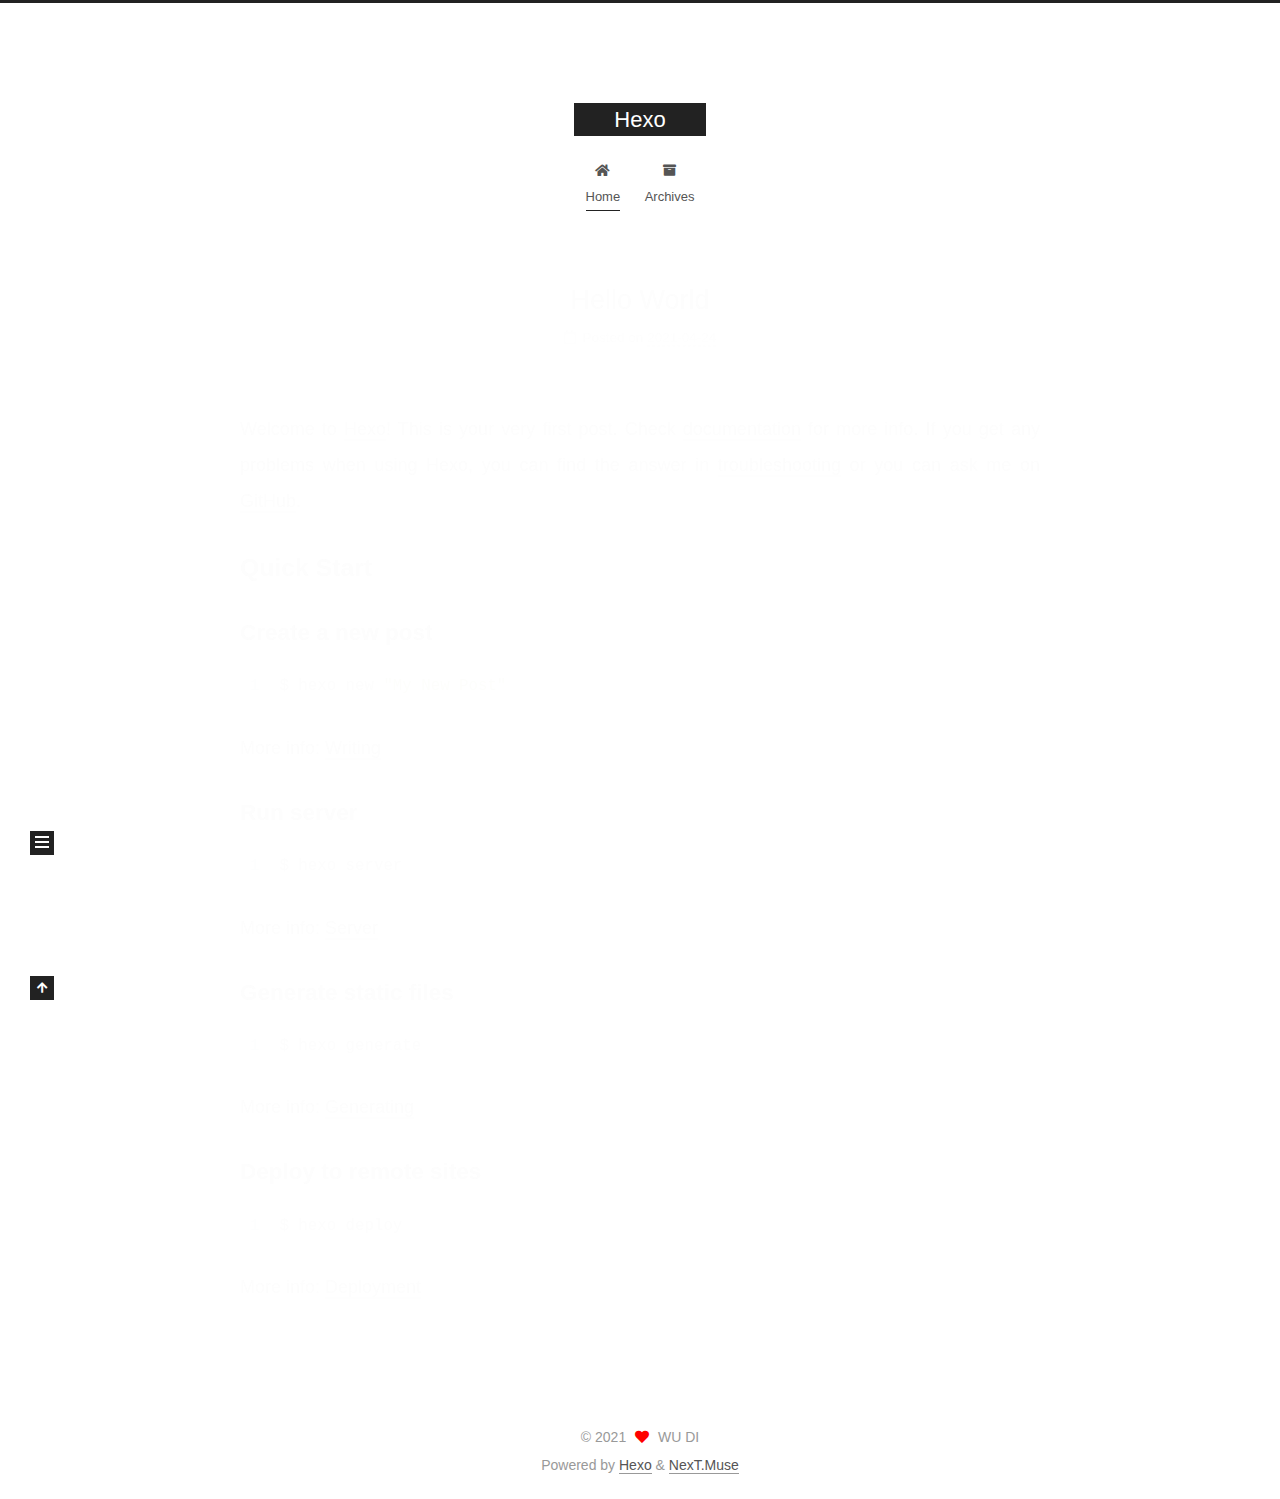
==== index.html @ 068789a4 "Site updated: 2021-04-24 13:37:45" ====
<!DOCTYPE html>
<html lang="en">
<head>
  <meta charset="UTF-8">
<meta name="viewport" content="width=device-width, initial-scale=1, maximum-scale=2">
<meta name="theme-color" content="#222">
<meta name="generator" content="Hexo 5.4.0">
  <link rel="apple-touch-icon" sizes="180x180" href="/images/apple-touch-icon-next.png">
  <link rel="icon" type="image/png" sizes="32x32" href="/images/favicon-32x32-next.png">
  <link rel="icon" type="image/png" sizes="16x16" href="/images/favicon-16x16-next.png">
  <link rel="mask-icon" href="/images/logo.svg" color="#222">

<link rel="stylesheet" href="/css/main.css">


<link rel="stylesheet" href="/lib/font-awesome/css/all.min.css">

<script id="hexo-configurations">
    var NexT = window.NexT || {};
    var CONFIG = {"hostname":"example.com","root":"/","scheme":"Muse","version":"7.8.0","exturl":false,"sidebar":{"position":"left","display":"post","padding":18,"offset":12,"onmobile":false},"copycode":{"enable":false,"show_result":false,"style":null},"back2top":{"enable":true,"sidebar":false,"scrollpercent":false},"bookmark":{"enable":false,"color":"#222","save":"auto"},"fancybox":false,"mediumzoom":false,"lazyload":false,"pangu":false,"comments":{"style":"tabs","active":null,"storage":true,"lazyload":false,"nav":null},"algolia":{"hits":{"per_page":10},"labels":{"input_placeholder":"Search for Posts","hits_empty":"We didn't find any results for the search: ${query}","hits_stats":"${hits} results found in ${time} ms"}},"localsearch":{"enable":false,"trigger":"auto","top_n_per_article":1,"unescape":false,"preload":false},"motion":{"enable":true,"async":false,"transition":{"post_block":"fadeIn","post_header":"slideDownIn","post_body":"slideDownIn","coll_header":"slideLeftIn","sidebar":"slideUpIn"}}};
  </script>

  <meta property="og:type" content="website">
<meta property="og:title" content="Hexo">
<meta property="og:url" content="http://example.com/index.html">
<meta property="og:site_name" content="Hexo">
<meta property="og:locale" content="en_US">
<meta property="article:author" content="WU DI">
<meta name="twitter:card" content="summary">

<link rel="canonical" href="http://example.com/">


<script id="page-configurations">
  // https://hexo.io/docs/variables.html
  CONFIG.page = {
    sidebar: "",
    isHome : true,
    isPost : false,
    lang   : 'en'
  };
</script>

  <title>Hexo</title>
  






  <noscript>
  <style>
  .use-motion .brand,
  .use-motion .menu-item,
  .sidebar-inner,
  .use-motion .post-block,
  .use-motion .pagination,
  .use-motion .comments,
  .use-motion .post-header,
  .use-motion .post-body,
  .use-motion .collection-header { opacity: initial; }

  .use-motion .site-title,
  .use-motion .site-subtitle {
    opacity: initial;
    top: initial;
  }

  .use-motion .logo-line-before i { left: initial; }
  .use-motion .logo-line-after i { right: initial; }
  </style>
</noscript>

</head>

<body itemscope itemtype="http://schema.org/WebPage">
  <div class="container use-motion">
    <div class="headband"></div>

    <header class="header" itemscope itemtype="http://schema.org/WPHeader">
      <div class="header-inner"><div class="site-brand-container">
  <div class="site-nav-toggle">
    <div class="toggle" aria-label="Toggle navigation bar">
      <span class="toggle-line toggle-line-first"></span>
      <span class="toggle-line toggle-line-middle"></span>
      <span class="toggle-line toggle-line-last"></span>
    </div>
  </div>

  <div class="site-meta">

    <a href="/" class="brand" rel="start">
      <span class="logo-line-before"><i></i></span>
      <h1 class="site-title">Hexo</h1>
      <span class="logo-line-after"><i></i></span>
    </a>
  </div>

  <div class="site-nav-right">
    <div class="toggle popup-trigger">
    </div>
  </div>
</div>




<nav class="site-nav">
  <ul id="menu" class="main-menu menu">
        <li class="menu-item menu-item-home">

    <a href="/" rel="section"><i class="fa fa-home fa-fw"></i>Home</a>

  </li>
        <li class="menu-item menu-item-archives">

    <a href="/archives/" rel="section"><i class="fa fa-archive fa-fw"></i>Archives</a>

  </li>
  </ul>
</nav>




</div>
    </header>

    
  <div class="back-to-top">
    <i class="fa fa-arrow-up"></i>
    <span>0%</span>
  </div>


    <main class="main">
      <div class="main-inner">
        <div class="content-wrap">
          

          <div class="content index posts-expand">
            
      
  
  
  <article itemscope itemtype="http://schema.org/Article" class="post-block" lang="en">
    <link itemprop="mainEntityOfPage" href="http://example.com/2021/04/24/hello-world/">

    <span hidden itemprop="author" itemscope itemtype="http://schema.org/Person">
      <meta itemprop="image" content="/images/avatar.gif">
      <meta itemprop="name" content="WU DI">
      <meta itemprop="description" content="">
    </span>

    <span hidden itemprop="publisher" itemscope itemtype="http://schema.org/Organization">
      <meta itemprop="name" content="Hexo">
    </span>
      <header class="post-header">
        <h2 class="post-title" itemprop="name headline">
          
            <a href="/2021/04/24/hello-world/" class="post-title-link" itemprop="url">Hello World</a>
        </h2>

        <div class="post-meta">
            <span class="post-meta-item">
              <span class="post-meta-item-icon">
                <i class="far fa-calendar"></i>
              </span>
              <span class="post-meta-item-text">Posted on</span>
              

              <time title="Created: 2021-04-24 12:47:40 / Modified: 13:22:57" itemprop="dateCreated datePublished" datetime="2021-04-24T12:47:40+08:00">2021-04-24</time>
            </span>

          

        </div>
      </header>

    
    
    
    <div class="post-body" itemprop="articleBody">

      
          <p>Welcome to <a target="_blank" rel="noopener" href="https://hexo.io/">Hexo</a>! This is your very first post. Check <a target="_blank" rel="noopener" href="https://hexo.io/docs/">documentation</a> for more info. If you get any problems when using Hexo, you can find the answer in <a target="_blank" rel="noopener" href="https://hexo.io/docs/troubleshooting.html">troubleshooting</a> or you can ask me on <a target="_blank" rel="noopener" href="https://github.com/hexojs/hexo/issues">GitHub</a>.</p>
<h2 id="Quick-Start"><a href="#Quick-Start" class="headerlink" title="Quick Start"></a>Quick Start</h2><h3 id="Create-a-new-post"><a href="#Create-a-new-post" class="headerlink" title="Create a new post"></a>Create a new post</h3><figure class="highlight bash"><table><tr><td class="gutter"><pre><span class="line">1</span><br></pre></td><td class="code"><pre><span class="line">$ hexo new <span class="string">&quot;My New Post&quot;</span></span><br></pre></td></tr></table></figure>

<p>More info: <a target="_blank" rel="noopener" href="https://hexo.io/docs/writing.html">Writing</a></p>
<h3 id="Run-server"><a href="#Run-server" class="headerlink" title="Run server"></a>Run server</h3><figure class="highlight bash"><table><tr><td class="gutter"><pre><span class="line">1</span><br></pre></td><td class="code"><pre><span class="line">$ hexo server</span><br></pre></td></tr></table></figure>

<p>More info: <a target="_blank" rel="noopener" href="https://hexo.io/docs/server.html">Server</a></p>
<h3 id="Generate-static-files"><a href="#Generate-static-files" class="headerlink" title="Generate static files"></a>Generate static files</h3><figure class="highlight bash"><table><tr><td class="gutter"><pre><span class="line">1</span><br></pre></td><td class="code"><pre><span class="line">$ hexo generate</span><br></pre></td></tr></table></figure>

<p>More info: <a target="_blank" rel="noopener" href="https://hexo.io/docs/generating.html">Generating</a></p>
<h3 id="Deploy-to-remote-sites"><a href="#Deploy-to-remote-sites" class="headerlink" title="Deploy to remote sites"></a>Deploy to remote sites</h3><figure class="highlight bash"><table><tr><td class="gutter"><pre><span class="line">1</span><br></pre></td><td class="code"><pre><span class="line">$ hexo deploy</span><br></pre></td></tr></table></figure>

<p>More info: <a target="_blank" rel="noopener" href="https://hexo.io/docs/one-command-deployment.html">Deployment</a></p>

      
    </div>

    
    
    
      <footer class="post-footer">
        <div class="post-eof"></div>
      </footer>
  </article>
  
  
  


  



          </div>
          

<script>
  window.addEventListener('tabs:register', () => {
    let { activeClass } = CONFIG.comments;
    if (CONFIG.comments.storage) {
      activeClass = localStorage.getItem('comments_active') || activeClass;
    }
    if (activeClass) {
      let activeTab = document.querySelector(`a[href="#comment-${activeClass}"]`);
      if (activeTab) {
        activeTab.click();
      }
    }
  });
  if (CONFIG.comments.storage) {
    window.addEventListener('tabs:click', event => {
      if (!event.target.matches('.tabs-comment .tab-content .tab-pane')) return;
      let commentClass = event.target.classList[1];
      localStorage.setItem('comments_active', commentClass);
    });
  }
</script>

        </div>
          
  
  <div class="toggle sidebar-toggle">
    <span class="toggle-line toggle-line-first"></span>
    <span class="toggle-line toggle-line-middle"></span>
    <span class="toggle-line toggle-line-last"></span>
  </div>

  <aside class="sidebar">
    <div class="sidebar-inner">

      <ul class="sidebar-nav motion-element">
        <li class="sidebar-nav-toc">
          Table of Contents
        </li>
        <li class="sidebar-nav-overview">
          Overview
        </li>
      </ul>

      <!--noindex-->
      <div class="post-toc-wrap sidebar-panel">
      </div>
      <!--/noindex-->

      <div class="site-overview-wrap sidebar-panel">
        <div class="site-author motion-element" itemprop="author" itemscope itemtype="http://schema.org/Person">
  <p class="site-author-name" itemprop="name">WU DI</p>
  <div class="site-description" itemprop="description"></div>
</div>
<div class="site-state-wrap motion-element">
  <nav class="site-state">
      <div class="site-state-item site-state-posts">
          <a href="/archives/">
        
          <span class="site-state-item-count">1</span>
          <span class="site-state-item-name">posts</span>
        </a>
      </div>
  </nav>
</div>



      </div>

    </div>
  </aside>
  <div id="sidebar-dimmer"></div>


      </div>
    </main>

    <footer class="footer">
      <div class="footer-inner">
        

        

<div class="copyright">
  
  &copy; 
  <span itemprop="copyrightYear">2021</span>
  <span class="with-love">
    <i class="fa fa-heart"></i>
  </span>
  <span class="author" itemprop="copyrightHolder">WU DI</span>
</div>
  <div class="powered-by">Powered by <a href="https://hexo.io/" class="theme-link" rel="noopener" target="_blank">Hexo</a> & <a href="https://muse.theme-next.org/" class="theme-link" rel="noopener" target="_blank">NexT.Muse</a>
  </div>

        








      </div>
    </footer>
  </div>

  
  <script src="/lib/anime.min.js"></script>
  <script src="/lib/velocity/velocity.min.js"></script>
  <script src="/lib/velocity/velocity.ui.min.js"></script>

<script src="/js/utils.js"></script>

<script src="/js/motion.js"></script>


<script src="/js/schemes/muse.js"></script>


<script src="/js/next-boot.js"></script>




  















  

  

</body>
</html>
---- css/main.css ----
:root {
  --body-bg-color: #fff;
  --content-bg-color: #fff;
  --card-bg-color: #f5f5f5;
  --text-color: #555;
  --blockquote-color: #666;
  --link-color: #555;
  --link-hover-color: #222;
  --brand-color: #fff;
  --brand-hover-color: #fff;
  --table-row-odd-bg-color: #f9f9f9;
  --table-row-hover-bg-color: #f5f5f5;
  --menu-item-bg-color: #f5f5f5;
  --btn-default-bg: #222;
  --btn-default-color: #fff;
  --btn-default-border-color: #222;
  --btn-default-hover-bg: #fff;
  --btn-default-hover-color: #222;
  --btn-default-hover-border-color: #222;
}
html {
  line-height: 1.15; /* 1 */
  -webkit-text-size-adjust: 100%; /* 2 */
}
body {
  margin: 0;
}
main {
  display: block;
}
h1 {
  font-size: 2em;
  margin: 0.67em 0;
}
hr {
  box-sizing: content-box; /* 1 */
  height: 0; /* 1 */
  overflow: visible; /* 2 */
}
pre {
  font-family: monospace, monospace; /* 1 */
  font-size: 1em; /* 2 */
}
a {
  background: transparent;
}
abbr[title] {
  border-bottom: none; /* 1 */
  text-decoration: underline; /* 2 */
  text-decoration: underline dotted; /* 2 */
}
b,
strong {
  font-weight: bolder;
}
code,
kbd,
samp {
  font-family: monospace, monospace; /* 1 */
  font-size: 1em; /* 2 */
}
small {
  font-size: 80%;
}
sub,
sup {
  font-size: 75%;
  line-height: 0;
  position: relative;
  vertical-align: baseline;
}
sub {
  bottom: -0.25em;
}
sup {
  top: -0.5em;
}
img {
  border-style: none;
}
button,
input,
optgroup,
select,
textarea {
  font-family: inherit; /* 1 */
  font-size: 100%; /* 1 */
  line-height: 1.15; /* 1 */
  margin: 0; /* 2 */
}
button,
input {
/* 1 */
  overflow: visible;
}
button,
select {
/* 1 */
  text-transform: none;
}
button,
[type='button'],
[type='reset'],
[type='submit'] {
  -webkit-appearance: button;
}
button::-moz-focus-inner,
[type='button']::-moz-focus-inner,
[type='reset']::-moz-focus-inner,
[type='submit']::-moz-focus-inner {
  border-style: none;
  padding: 0;
}
button:-moz-focusring,
[type='button']:-moz-focusring,
[type='reset']:-moz-focusring,
[type='submit']:-moz-focusring {
  outline: 1px dotted ButtonText;
}
fieldset {
  padding: 0.35em 0.75em 0.625em;
}
legend {
  box-sizing: border-box; /* 1 */
  color: inherit; /* 2 */
  display: table; /* 1 */
  max-width: 100%; /* 1 */
  padding: 0; /* 3 */
  white-space: normal; /* 1 */
}
progress {
  vertical-align: baseline;
}
textarea {
  overflow: auto;
}
[type='checkbox'],
[type='radio'] {
  box-sizing: border-box; /* 1 */
  padding: 0; /* 2 */
}
[type='number']::-webkit-inner-spin-button,
[type='number']::-webkit-outer-spin-button {
  height: auto;
}
[type='search'] {
  outline-offset: -2px; /* 2 */
  -webkit-appearance: textfield; /* 1 */
}
[type='search']::-webkit-search-decoration {
  -webkit-appearance: none;
}
::-webkit-file-upload-button {
  font: inherit; /* 2 */
  -webkit-appearance: button; /* 1 */
}
details {
  display: block;
}
summary {
  display: list-item;
}
template {
  display: none;
}
[hidden] {
  display: none;
}
::selection {
  background: #262a30;
  color: #eee;
}
html,
body {
  height: 100%;
}
body {
  background: var(--body-bg-color);
  color: var(--text-color);
  font-family: 'Lato', "PingFang SC", "Microsoft YaHei", sans-serif;
  font-size: 1em;
  line-height: 2;
}
@media (max-width: 991px) {
  body {
    padding-left: 0 !important;
    padding-right: 0 !important;
  }
}
h1,
h2,
h3,
h4,
h5,
h6 {
  font-family: 'Lato', "PingFang SC", "Microsoft YaHei", sans-serif;
  font-weight: bold;
  line-height: 1.5;
  margin: 20px 0 15px;
}
h1 {
  font-size: 1.5em;
}
h2 {
  font-size: 1.375em;
}
h3 {
  font-size: 1.25em;
}
h4 {
  font-size: 1.125em;
}
h5 {
  font-size: 1em;
}
h6 {
  font-size: 0.875em;
}
p {
  margin: 0 0 20px 0;
}
a,
span.exturl {
  border-bottom: 1px solid #999;
  color: var(--link-color);
  outline: 0;
  text-decoration: none;
  overflow-wrap: break-word;
  word-wrap: break-word;
  cursor: pointer;
}
a:hover,
span.exturl:hover {
  border-bottom-color: var(--link-hover-color);
  color: var(--link-hover-color);
}
iframe,
img,
video {
  display: block;
  margin-left: auto;
  margin-right: auto;
  max-width: 100%;
}
hr {
  background-image: repeating-linear-gradient(-45deg, #ddd, #ddd 4px, transparent 4px, transparent 8px);
  border: 0;
  height: 3px;
  margin: 40px 0;
}
blockquote {
  border-left: 4px solid #ddd;
  color: var(--blockquote-color);
  margin: 0;
  padding: 0 15px;
}
blockquote cite::before {
  content: '-';
  padding: 0 5px;
}
dt {
  font-weight: bold;
}
dd {
  margin: 0;
  padding: 0;
}
kbd {
  background-color: #f5f5f5;
  background-image: linear-gradient(#eee, #fff, #eee);
  border: 1px solid #ccc;
  border-radius: 0.2em;
  box-shadow: 0.1em 0.1em 0.2em rgba(0,0,0,0.1);
  color: #555;
  font-family: inherit;
  padding: 0.1em 0.3em;
  white-space: nowrap;
}
.table-container {
  overflow: auto;
}
table {
  border-collapse: collapse;
  border-spacing: 0;
  font-size: 0.875em;
  margin: 0 0 20px 0;
  width: 100%;
}
tbody tr:nth-of-type(odd) {
  background: var(--table-row-odd-bg-color);
}
tbody tr:hover {
  background: var(--table-row-hover-bg-color);
}
caption,
th,
td {
  font-weight: normal;
  padding: 8px;
  vertical-align: middle;
}
th,
td {
  border: 1px solid #ddd;
  border-bottom: 3px solid #ddd;
}
th {
  font-weight: 700;
  padding-bottom: 10px;
}
td {
  border-bottom-width: 1px;
}
.btn {
  background: var(--btn-default-bg);
  border: 2px solid var(--btn-default-border-color);
  border-radius: 0;
  color: var(--btn-default-color);
  display: inline-block;
  font-size: 0.875em;
  line-height: 2;
  padding: 0 20px;
  text-decoration: none;
  transition-property: background-color;
  transition-delay: 0s;
  transition-duration: 0.2s;
  transition-timing-function: ease-in-out;
}
.btn:hover {
  background: var(--btn-default-hover-bg);
  border-color: var(--btn-default-hover-border-color);
  color: var(--btn-default-hover-color);
}
.btn + .btn {
  margin: 0 0 8px 8px;
}
.btn .fa-fw {
  text-align: left;
  width: 1.285714285714286em;
}
.toggle {
  line-height: 0;
}
.toggle .toggle-line {
  background: #fff;
  display: inline-block;
  height: 2px;
  left: 0;
  position: relative;
  top: 0;
  transition: all 0.4s;
  vertical-align: top;
  width: 100%;
}
.toggle .toggle-line:not(:first-child) {
  margin-top: 3px;
}
.toggle.toggle-arrow .toggle-line-first {
  left: 50%;
  top: 2px;
  transform: rotate(45deg);
  width: 50%;
}
.toggle.toggle-arrow .toggle-line-middle {
  left: 2px;
  width: 90%;
}
.toggle.toggle-arrow .toggle-line-last {
  left: 50%;
  top: -2px;
  transform: rotate(-45deg);
  width: 50%;
}
.toggle.toggle-close .toggle-line-first {
  transform: rotate(-45deg);
  top: 5px;
}
.toggle.toggle-close .toggle-line-middle {
  opacity: 0;
}
.toggle.toggle-close .toggle-line-last {
  transform: rotate(45deg);
  top: -5px;
}
.highlight,
pre {
  background: #f7f7f7;
  color: #4d4d4c;
  line-height: 1.6;
  margin: 0 auto 20px;
}
pre,
code {
  font-family: consolas, Menlo, monospace, "PingFang SC", "Microsoft YaHei";
}
code {
  background: #eee;
  border-radius: 3px;
  color: #555;
  padding: 2px 4px;
  overflow-wrap: break-word;
  word-wrap: break-word;
}
.highlight *::selection {
  background: #d6d6d6;
}
.highlight pre {
  border: 0;
  margin: 0;
  padding: 10px 0;
}
.highlight table {
  border: 0;
  margin: 0;
  width: auto;
}
.highlight td {
  border: 0;
  padding: 0;
}
.highlight figcaption {
  background: #eff2f3;
  color: #4d4d4c;
  display: flex;
  font-size: 0.875em;
  justify-content: space-between;
  line-height: 1.2;
  padding: 0.5em;
}
.highlight figcaption a {
  color: #4d4d4c;
}
.highlight figcaption a:hover {
  border-bottom-color: #4d4d4c;
}
.highlight .gutter {
  -moz-user-select: none;
  -ms-user-select: none;
  -webkit-user-select: none;
  user-select: none;
}
.highlight .gutter pre {
  background: #eff2f3;
  color: #869194;
  padding-left: 10px;
  padding-right: 10px;
  text-align: right;
}
.highlight .code pre {
  background: #f7f7f7;
  padding-left: 10px;
  width: 100%;
}
.gist table {
  width: auto;
}
.gist table td {
  border: 0;
}
pre {
  overflow: auto;
  padding: 10px;
}
pre code {
  background: none;
  color: #4d4d4c;
  font-size: 0.875em;
  padding: 0;
  text-shadow: none;
}
pre .deletion {
  background: #fdd;
}
pre .addition {
  background: #dfd;
}
pre .meta {
  color: #eab700;
  -moz-user-select: none;
  -ms-user-select: none;
  -webkit-user-select: none;
  user-select: none;
}
pre .comment {
  color: #8e908c;
}
pre .variable,
pre .attribute,
pre .tag,
pre .name,
pre .regexp,
pre .ruby .constant,
pre .xml .tag .title,
pre .xml .pi,
pre .xml .doctype,
pre .html .doctype,
pre .css .id,
pre .css .class,
pre .css .pseudo {
  color: #c82829;
}
pre .number,
pre .preprocessor,
pre .built_in,
pre .builtin-name,
pre .literal,
pre .params,
pre .constant,
pre .command {
  color: #f5871f;
}
pre .ruby .class .title,
pre .css .rules .attribute,
pre .string,
pre .symbol,
pre .value,
pre .inheritance,
pre .header,
pre .ruby .symbol,
pre .xml .cdata,
pre .special,
pre .formula {
  color: #718c00;
}
pre .title,
pre .css .hexcolor {
  color: #3e999f;
}
pre .function,
pre .python .decorator,
pre .python .title,
pre .ruby .function .title,
pre .ruby .title .keyword,
pre .perl .sub,
pre .javascript .title,
pre .coffeescript .title {
  color: #4271ae;
}
pre .keyword,
pre .javascript .function {
  color: #8959a8;
}
.blockquote-center {
  border-left: none;
  margin: 40px 0;
  padding: 0;
  position: relative;
  text-align: center;
}
.blockquote-center .fa {
  display: block;
  opacity: 0.6;
  position: absolute;
  width: 100%;
}
.blockquote-center .fa-quote-left {
  border-top: 1px solid #ccc;
  text-align: left;
  top: -20px;
}
.blockquote-center .fa-quote-right {
  border-bottom: 1px solid #ccc;
  text-align: right;
  bottom: -20px;
}
.blockquote-center p,
.blockquote-center div {
  text-align: center;
}
.post-body .group-picture img {
  margin: 0 auto;
  padding: 0 3px;
}
.group-picture-row {
  margin-bottom: 6px;
  overflow: hidden;
}
.group-picture-column {
  float: left;
  margin-bottom: 10px;
}
.post-body .label {
  color: #555;
  display: inline;
  padding: 0 2px;
}
.post-body .label.default {
  background: #f0f0f0;
}
.post-body .label.primary {
  background: #efe6f7;
}
.post-body .label.info {
  background: #e5f2f8;
}
.post-body .label.success {
  background: #e7f4e9;
}
.post-body .label.warning {
  background: #fcf6e1;
}
.post-body .label.danger {
  background: #fae8eb;
}
.post-body .tabs {
  margin-bottom: 20px;
}
.post-body .tabs,
.tabs-comment {
  display: block;
  padding-top: 10px;
  position: relative;
}
.post-body .tabs ul.nav-tabs,
.tabs-comment ul.nav-tabs {
  display: flex;
  flex-wrap: wrap;
  margin: 0;
  margin-bottom: -1px;
  padding: 0;
}
@media (max-width: 413px) {
  .post-body .tabs ul.nav-tabs,
  .tabs-comment ul.nav-tabs {
    display: block;
    margin-bottom: 5px;
  }
}
.post-body .tabs ul.nav-tabs li.tab,
.tabs-comment ul.nav-tabs li.tab {
  border-bottom: 1px solid #ddd;
  border-left: 1px solid transparent;
  border-right: 1px solid transparent;
  border-top: 3px solid transparent;
  flex-grow: 1;
  list-style-type: none;
  border-radius: 0 0 0 0;
}
@media (max-width: 413px) {
  .post-body .tabs ul.nav-tabs li.tab,
  .tabs-comment ul.nav-tabs li.tab {
    border-bottom: 1px solid transparent;
    border-left: 3px solid transparent;
    border-right: 1px solid transparent;
    border-top: 1px solid transparent;
  }
}
@media (max-width: 413px) {
  .post-body .tabs ul.nav-tabs li.tab,
  .tabs-comment ul.nav-tabs li.tab {
    border-radius: 0;
  }
}
.post-body .tabs ul.nav-tabs li.tab a,
.tabs-comment ul.nav-tabs li.tab a {
  border-bottom: initial;
  display: block;
  line-height: 1.8;
  outline: 0;
  padding: 0.25em 0.75em;
  text-align: center;
  transition-delay: 0s;
  transition-duration: 0.2s;
  transition-timing-function: ease-out;
}
.post-body .tabs ul.nav-tabs li.tab a i,
.tabs-comment ul.nav-tabs li.tab a i {
  width: 1.285714285714286em;
}
.post-body .tabs ul.nav-tabs li.tab.active,
.tabs-comment ul.nav-tabs li.tab.active {
  border-bottom: 1px solid transparent;
  border-left: 1px solid #ddd;
  border-right: 1px solid #ddd;
  border-top: 3px solid #fc6423;
}
@media (max-width: 413px) {
  .post-body .tabs ul.nav-tabs li.tab.active,
  .tabs-comment ul.nav-tabs li.tab.active {
    border-bottom: 1px solid #ddd;
    border-left: 3px solid #fc6423;
    border-right: 1px solid #ddd;
    border-top: 1px solid #ddd;
  }
}
.post-body .tabs ul.nav-tabs li.tab.active a,
.tabs-comment ul.nav-tabs li.tab.active a {
  color: var(--link-color);
  cursor: default;
}
.post-body .tabs .tab-content .tab-pane,
.tabs-comment .tab-content .tab-pane {
  border: 1px solid #ddd;
  border-top: 0;
  padding: 20px 20px 0 20px;
  border-radius: 0;
}
.post-body .tabs .tab-content .tab-pane:not(.active),
.tabs-comment .tab-content .tab-pane:not(.active) {
  display: none;
}
.post-body .tabs .tab-content .tab-pane.active,
.tabs-comment .tab-content .tab-pane.active {
  display: block;
}
.post-body .tabs .tab-content .tab-pane.active:nth-of-type(1),
.tabs-comment .tab-content .tab-pane.active:nth-of-type(1) {
  border-radius: 0 0 0 0;
}
@media (max-width: 413px) {
  .post-body .tabs .tab-content .tab-pane.active:nth-of-type(1),
  .tabs-comment .tab-content .tab-pane.active:nth-of-type(1) {
    border-radius: 0;
  }
}
.post-body .note {
  border-radius: 3px;
  margin-bottom: 20px;
  padding: 1em;
  position: relative;
  border: 1px solid #eee;
  border-left-width: 5px;
}
.post-body .note h2,
.post-body .note h3,
.post-body .note h4,
.post-body .note h5,
.post-body .note h6 {
  margin-top: 0;
  border-bottom: initial;
  margin-bottom: 0;
  padding-top: 0;
}
.post-body .note p:first-child,
.post-body .note ul:first-child,
.post-body .note ol:first-child,
.post-body .note table:first-child,
.post-body .note pre:first-child,
.post-body .note blockquote:first-child,
.post-body .note img:first-child {
  margin-top: 0;
}
.post-body .note p:last-child,
.post-body .note ul:last-child,
.post-body .note ol:last-child,
.post-body .note table:last-child,
.post-body .note pre:last-child,
.post-body .note blockquote:last-child,
.post-body .note img:last-child {
  margin-bottom: 0;
}
.post-body .note.default {
  border-left-color: #777;
}
.post-body .note.default h2,
.post-body .note.default h3,
.post-body .note.default h4,
.post-body .note.default h5,
.post-body .note.default h6 {
  color: #777;
}
.post-body .note.primary {
  border-left-color: #6f42c1;
}
.post-body .note.primary h2,
.post-body .note.primary h3,
.post-body .note.primary h4,
.post-body .note.primary h5,
.post-body .note.primary h6 {
  color: #6f42c1;
}
.post-body .note.info {
  border-left-color: #428bca;
}
.post-body .note.info h2,
.post-body .note.info h3,
.post-body .note.info h4,
.post-body .note.info h5,
.post-body .note.info h6 {
  color: #428bca;
}
.post-body .note.success {
  border-left-color: #5cb85c;
}
.post-body .note.success h2,
.post-body .note.success h3,
.post-body .note.success h4,
.post-body .note.success h5,
.post-body .note.success h6 {
  color: #5cb85c;
}
.post-body .note.warning {
  border-left-color: #f0ad4e;
}
.post-body .note.warning h2,
.post-body .note.warning h3,
.post-body .note.warning h4,
.post-body .note.warning h5,
.post-body .note.warning h6 {
  color: #f0ad4e;
}
.post-body .note.danger {
  border-left-color: #d9534f;
}
.post-body .note.danger h2,
.post-body .note.danger h3,
.post-body .note.danger h4,
.post-body .note.danger h5,
.post-body .note.danger h6 {
  color: #d9534f;
}
.pagination .prev,
.pagination .next,
.pagination .page-number,
.pagination .space {
  display: inline-block;
  margin: 0 10px;
  padding: 0 11px;
  position: relative;
  top: -1px;
}
@media (max-width: 767px) {
  .pagination .prev,
  .pagination .next,
  .pagination .page-number,
  .pagination .space {
    margin: 0 5px;
  }
}
.pagination {
  border-top: 1px solid #eee;
  margin: 120px 0 0;
  text-align: center;
}
.pagination .prev,
.pagination .next,
.pagination .page-number {
  border-bottom: 0;
  border-top: 1px solid #eee;
  transition-property: border-color;
  transition-delay: 0s;
  transition-duration: 0.2s;
  transition-timing-function: ease-in-out;
}
.pagination .prev:hover,
.pagination .next:hover,
.pagination .page-number:hover {
  border-top-color: #222;
}
.pagination .space {
  margin: 0;
  padding: 0;
}
.pagination .prev {
  margin-left: 0;
}
.pagination .next {
  margin-right: 0;
}
.pagination .page-number.current {
  background: #ccc;
  border-top-color: #ccc;
  color: #fff;
}
@media (max-width: 767px) {
  .pagination {
    border-top: none;
  }
  .pagination .prev,
  .pagination .next,
  .pagination .page-number {
    border-bottom: 1px solid #eee;
    border-top: 0;
    margin-bottom: 10px;
    padding: 0 10px;
  }
  .pagination .prev:hover,
  .pagination .next:hover,
  .pagination .page-number:hover {
    border-bottom-color: #222;
  }
}
.comments {
  margin-top: 60px;
  overflow: hidden;
}
.comment-button-group {
  display: flex;
  flex-wrap: wrap-reverse;
  justify-content: center;
  margin: 1em 0;
}
.comment-button-group .comment-button {
  margin: 0.1em 0.2em;
}
.comment-button-group .comment-button.active {
  background: var(--btn-default-hover-bg);
  border-color: var(--btn-default-hover-border-color);
  color: var(--btn-default-hover-color);
}
.comment-position {
  display: none;
}
.comment-position.active {
  display: block;
}
.tabs-comment {
  background: var(--content-bg-color);
  margin-top: 4em;
  padding-top: 0;
}
.tabs-comment .comments {
  border: 0;
  box-shadow: none;
  margin-top: 0;
  padding-top: 0;
}
.container {
  min-height: 100%;
  position: relative;
}
.main-inner {
  margin: 0 auto;
  width: 700px;
}
@media (min-width: 1200px) {
  .main-inner {
    width: 800px;
  }
}
@media (min-width: 1600px) {
  .main-inner {
    width: 900px;
  }
}
@media (max-width: 767px) {
  .content-wrap {
    padding: 0 20px;
  }
}
.header {
  background: transparent;
}
.header-inner {
  margin: 0 auto;
  width: 700px;
}
@media (min-width: 1200px) {
  .header-inner {
    width: 800px;
  }
}
@media (min-width: 1600px) {
  .header-inner {
    width: 900px;
  }
}
.site-brand-container {
  display: flex;
  flex-shrink: 0;
  padding: 0 10px;
}
.headband {
  background: #222;
  height: 3px;
}
.site-meta {
  flex-grow: 1;
  text-align: center;
}
@media (max-width: 767px) {
  .site-meta {
    text-align: center;
  }
}
.brand {
  border-bottom: none;
  color: var(--brand-color);
  display: inline-block;
  line-height: 1.375em;
  padding: 0 40px;
  position: relative;
}
.brand:hover {
  color: var(--brand-hover-color);
}
.site-title {
  font-family: 'Lato', "PingFang SC", "Microsoft YaHei", sans-serif;
  font-size: 1.375em;
  font-weight: normal;
  margin: 0;
}
.site-subtitle {
  color: #999;
  font-size: 0.8125em;
  margin: 10px 0;
}
.use-motion .brand {
  opacity: 0;
}
.use-motion .site-title,
.use-motion .site-subtitle,
.use-motion .custom-logo-image {
  opacity: 0;
  position: relative;
  top: -10px;
}
.site-nav-toggle,
.site-nav-right {
  display: none;
}
@media (max-width: 767px) {
  .site-nav-toggle,
  .site-nav-right {
    display: flex;
    flex-direction: column;
    justify-content: center;
  }
}
.site-nav-toggle .toggle,
.site-nav-right .toggle {
  color: var(--text-color);
  padding: 10px;
  width: 22px;
}
.site-nav-toggle .toggle .toggle-line,
.site-nav-right .toggle .toggle-line {
  background: var(--text-color);
  border-radius: 1px;
}
.site-nav {
  display: block;
}
@media (max-width: 767px) {
  .site-nav {
    clear: both;
    display: none;
  }
}
.site-nav.site-nav-on {
  display: block;
}
.menu {
  margin-top: 20px;
  padding-left: 0;
  text-align: center;
}
.menu-item {
  display: inline-block;
  list-style: none;
  margin: 0 10px;
}
@media (max-width: 767px) {
  .menu-item {
    display: block;
    margin-top: 10px;
  }
  .menu-item.menu-item-search {
    display: none;
  }
}
.menu-item a,
.menu-item span.exturl {
  border-bottom: 0;
  display: block;
  font-size: 0.8125em;
  transition-property: border-color;
  transition-delay: 0s;
  transition-duration: 0.2s;
  transition-timing-function: ease-in-out;
}
@media (hover: none) {
  .menu-item a:hover,
  .menu-item span.exturl:hover {
    border-bottom-color: transparent !important;
  }
}
.menu-item .fa,
.menu-item .fab,
.menu-item .far,
.menu-item .fas {
  margin-right: 8px;
}
.menu-item .badge {
  display: inline-block;
  font-weight: bold;
  line-height: 1;
  margin-left: 0.35em;
  margin-top: 0.35em;
  text-align: center;
  white-space: nowrap;
}
@media (max-width: 767px) {
  .menu-item .badge {
    float: right;
    margin-left: 0;
  }
}
.menu-item-active a,
.menu .menu-item a:hover,
.menu .menu-item span.exturl:hover {
  background: var(--menu-item-bg-color);
}
.use-motion .menu-item {
  opacity: 0;
}
.sidebar {
  background: #222;
  bottom: 0;
  box-shadow: inset 0 2px 6px #000;
  position: fixed;
  top: 0;
}
@media (max-width: 991px) {
  .sidebar {
    display: none;
  }
}
.sidebar-inner {
  color: #999;
  padding: 18px 10px;
  text-align: center;
}
.cc-license {
  margin-top: 10px;
  text-align: center;
}
.cc-license .cc-opacity {
  border-bottom: none;
  opacity: 0.7;
}
.cc-license .cc-opacity:hover {
  opacity: 0.9;
}
.cc-license img {
  display: inline-block;
}
.site-author-image {
  border: 2px solid #333;
  display: block;
  margin: 0 auto;
  max-width: 96px;
  padding: 2px;
}
.site-author-name {
  color: #f5f5f5;
  font-weight: normal;
  margin: 5px 0 0;
  text-align: center;
}
.site-description {
  color: #999;
  font-size: 1em;
  margin-top: 5px;
  text-align: center;
}
.links-of-author {
  margin-top: 15px;
}
.links-of-author a,
.links-of-author span.exturl {
  border-bottom-color: #555;
  display: inline-block;
  font-size: 0.8125em;
  margin-bottom: 10px;
  margin-right: 10px;
  vertical-align: middle;
}
.links-of-author a::before,
.links-of-author span.exturl::before {
  background: #e83665;
  border-radius: 50%;
  content: ' ';
  display: inline-block;
  height: 4px;
  margin-right: 3px;
  vertical-align: middle;
  width: 4px;
}
.sidebar-button {
  margin-top: 15px;
}
.sidebar-button a {
  border: 1px solid #fc6423;
  border-radius: 4px;
  color: #fc6423;
  display: inline-block;
  padding: 0 15px;
}
.sidebar-button a .fa,
.sidebar-button a .fab,
.sidebar-button a .far,
.sidebar-button a .fas {
  margin-right: 5px;
}
.sidebar-button a:hover {
  background: #fc6423;
  border: 1px solid #fc6423;
  color: #fff;
}
.sidebar-button a:hover .fa,
.sidebar-button a:hover .fab,
.sidebar-button a:hover .far,
.sidebar-button a:hover .fas {
  color: #fff;
}
.links-of-blogroll {
  font-size: 0.8125em;
  margin-top: 10px;
}
.links-of-blogroll-title {
  font-size: 0.875em;
  font-weight: 600;
  margin-top: 0;
}
.links-of-blogroll-list {
  list-style: none;
  margin: 0;
  padding: 0;
}
#sidebar-dimmer {
  display: none;
}
@media (max-width: 767px) {
  #sidebar-dimmer {
    background: #000;
    display: block;
    height: 100%;
    left: 100%;
    opacity: 0;
    position: fixed;
    top: 0;
    width: 100%;
    z-index: 1100;
  }
  .sidebar-active + #sidebar-dimmer {
    opacity: 0.7;
    transform: translateX(-100%);
    transition: opacity 0.5s;
  }
}
.sidebar-nav {
  margin: 0;
  padding-bottom: 20px;
  padding-left: 0;
}
.sidebar-nav li {
  border-bottom: 1px solid transparent;
  color: #666;
  cursor: pointer;
  display: inline-block;
  font-size: 0.875em;
}
.sidebar-nav li.sidebar-nav-overview {
  margin-left: 10px;
}
.sidebar-nav li:hover {
  color: #f5f5f5;
}
.sidebar-nav .sidebar-nav-active {
  border-bottom-color: #87daff;
  color: #87daff;
}
.sidebar-nav .sidebar-nav-active:hover {
  color: #87daff;
}
.sidebar-panel {
  display: none;
  overflow-x: hidden;
  overflow-y: auto;
}
.sidebar-panel-active {
  display: block;
}
.sidebar-toggle {
  background: #222;
  bottom: 45px;
  cursor: pointer;
  height: 14px;
  left: 30px;
  padding: 5px;
  position: fixed;
  width: 14px;
  z-index: 1300;
}
@media (max-width: 991px) {
  .sidebar-toggle {
    left: 20px;
    opacity: 0.8;
    display: none;
  }
}
.sidebar-toggle:hover .toggle-line {
  background: #87daff;
}
.post-toc {
  font-size: 0.875em;
}
.post-toc ol {
  list-style: none;
  margin: 0;
  padding: 0 2px 5px 10px;
  text-align: left;
}
.post-toc ol > ol {
  padding-left: 0;
}
.post-toc ol a {
  transition-property: all;
  transition-delay: 0s;
  transition-duration: 0.2s;
  transition-timing-function: ease-in-out;
}
.post-toc .nav-item {
  line-height: 1.8;
  overflow: hidden;
  text-overflow: ellipsis;
  white-space: nowrap;
}
.post-toc .nav .nav-child {
  display: none;
}
.post-toc .nav .active > .nav-child {
  display: block;
}
.post-toc .nav .active-current > .nav-child {
  display: block;
}
.post-toc .nav .active-current > .nav-child > .nav-item {
  display: block;
}
.post-toc .nav .active > a {
  border-bottom-color: #87daff;
  color: #87daff;
}
.post-toc .nav .active-current > a {
  color: #87daff;
}
.post-toc .nav .active-current > a:hover {
  color: #87daff;
}
.site-state {
  display: flex;
  justify-content: center;
  line-height: 1.4;
  margin-top: 10px;
  overflow: hidden;
  text-align: center;
  white-space: nowrap;
}
.site-state-item {
  padding: 0 15px;
}
.site-state-item:not(:first-child) {
  border-left: 1px solid #333;
}
.site-state-item a {
  border-bottom: none;
}
.site-state-item-count {
  display: block;
  font-size: 1.25em;
  font-weight: 600;
  text-align: center;
}
.site-state-item-name {
  color: inherit;
  font-size: 0.875em;
}
.footer {
  color: #999;
  font-size: 0.875em;
  padding: 20px 0;
}
.footer.footer-fixed {
  bottom: 0;
  left: 0;
  position: absolute;
  right: 0;
}
.footer-inner {
  box-sizing: border-box;
  margin: 0 auto;
  text-align: center;
  width: 700px;
}
@media (min-width: 1200px) {
  .footer-inner {
    width: 800px;
  }
}
@media (min-width: 1600px) {
  .footer-inner {
    width: 900px;
  }
}
.languages {
  display: inline-block;
  font-size: 1.125em;
  position: relative;
}
.languages .lang-select-label span {
  margin: 0 0.5em;
}
.languages .lang-select {
  height: 100%;
  left: 0;
  opacity: 0;
  position: absolute;
  top: 0;
  width: 100%;
}
.with-love {
  color: #ff0000;
  display: inline-block;
  margin: 0 5px;
}
.powered-by,
.theme-info {
  display: inline-block;
}
@-moz-keyframes iconAnimate {
  0%, 100% {
    transform: scale(1);
  }
  10%, 30% {
    transform: scale(0.9);
  }
  20%, 40%, 60%, 80% {
    transform: scale(1.1);
  }
  50%, 70% {
    transform: scale(1.1);
  }
}
@-webkit-keyframes iconAnimate {
  0%, 100% {
    transform: scale(1);
  }
  10%, 30% {
    transform: scale(0.9);
  }
  20%, 40%, 60%, 80% {
    transform: scale(1.1);
  }
  50%, 70% {
    transform: scale(1.1);
  }
}
@-o-keyframes iconAnimate {
  0%, 100% {
    transform: scale(1);
  }
  10%, 30% {
    transform: scale(0.9);
  }
  20%, 40%, 60%, 80% {
    transform: scale(1.1);
  }
  50%, 70% {
    transform: scale(1.1);
  }
}
@keyframes iconAnimate {
  0%, 100% {
    transform: scale(1);
  }
  10%, 30% {
    transform: scale(0.9);
  }
  20%, 40%, 60%, 80% {
    transform: scale(1.1);
  }
  50%, 70% {
    transform: scale(1.1);
  }
}
.back-to-top {
  font-size: 12px;
  text-align: center;
  transition-delay: 0s;
  transition-duration: 0.2s;
  transition-timing-function: ease-in-out;
}
.back-to-top {
  background: #222;
  bottom: -100px;
  box-sizing: border-box;
  color: #fff;
  cursor: pointer;
  left: 30px;
  opacity: 1;
  padding: 0 6px;
  position: fixed;
  transition-property: bottom;
  z-index: 1300;
  width: 24px;
}
.back-to-top span {
  display: none;
}
.back-to-top:hover {
  color: #87daff;
}
.back-to-top.back-to-top-on {
  bottom: 19px;
}
@media (max-width: 991px) {
  .back-to-top {
    left: 20px;
    opacity: 0.8;
  }
}
.post-body {
  font-family: 'Lato', "PingFang SC", "Microsoft YaHei", sans-serif;
  overflow-wrap: break-word;
  word-wrap: break-word;
}
@media (min-width: 1200px) {
  .post-body {
    font-size: 1.125em;
  }
}
.post-body .exturl .fa {
  font-size: 0.875em;
  margin-left: 4px;
}
.post-body .image-caption,
.post-body .figure .caption {
  color: #999;
  font-size: 0.875em;
  font-weight: bold;
  line-height: 1;
  margin: -20px auto 15px;
  text-align: center;
}
.post-sticky-flag {
  display: inline-block;
  transform: rotate(30deg);
}
.post-button {
  margin-top: 40px;
  text-align: center;
}
.use-motion .post-block,
.use-motion .pagination,
.use-motion .comments {
  opacity: 0;
}
.use-motion .post-header {
  opacity: 0;
}
.use-motion .post-body {
  opacity: 0;
}
.use-motion .collection-header {
  opacity: 0;
}
.posts-collapse {
  margin-left: 35px;
  position: relative;
}
@media (max-width: 767px) {
  .posts-collapse {
    margin-left: 0px;
    margin-right: 0px;
  }
}
.posts-collapse .collection-title {
  font-size: 1.125em;
  position: relative;
}
.posts-collapse .collection-title::before {
  background: #999;
  border: 1px solid #fff;
  border-radius: 50%;
  content: ' ';
  height: 10px;
  left: 0;
  margin-left: -6px;
  margin-top: -4px;
  position: absolute;
  top: 50%;
  width: 10px;
}
.posts-collapse .collection-year {
  font-size: 1.5em;
  font-weight: bold;
  margin: 60px 0;
  position: relative;
}
.posts-collapse .collection-year::before {
  background: #bbb;
  border-radius: 50%;
  content: ' ';
  height: 8px;
  left: 0;
  margin-left: -4px;
  margin-top: -4px;
  position: absolute;
  top: 50%;
  width: 8px;
}
.posts-collapse .collection-header {
  display: block;
  margin: 0 0 0 20px;
}
.posts-collapse .collection-header small {
  color: #bbb;
  margin-left: 5px;
}
.posts-collapse .post-header {
  border-bottom: 1px dashed #ccc;
  margin: 30px 0;
  padding-left: 15px;
  position: relative;
  transition-property: border;
  transition-delay: 0s;
  transition-duration: 0.2s;
  transition-timing-function: ease-in-out;
}
.posts-collapse .post-header::before {
  background: #bbb;
  border: 1px solid #fff;
  border-radius: 50%;
  content: ' ';
  height: 6px;
  left: 0;
  margin-left: -4px;
  position: absolute;
  top: 0.75em;
  transition-property: background;
  width: 6px;
  transition-delay: 0s;
  transition-duration: 0.2s;
  transition-timing-function: ease-in-out;
}
.posts-collapse .post-header:hover {
  border-bottom-color: #666;
}
.posts-collapse .post-header:hover::before {
  background: #222;
}
.posts-collapse .post-meta {
  display: inline;
  font-size: 0.75em;
  margin-right: 10px;
}
.posts-collapse .post-title {
  display: inline;
}
.posts-collapse .post-title a,
.posts-collapse .post-title span.exturl {
  border-bottom: none;
  color: var(--link-color);
}
.posts-collapse .post-title .fa-external-link-alt {
  font-size: 0.875em;
  margin-left: 5px;
}
.posts-collapse::before {
  background: #f5f5f5;
  content: ' ';
  height: 100%;
  left: 0;
  margin-left: -2px;
  position: absolute;
  top: 1.25em;
  width: 4px;
}
.post-eof {
  background: #ccc;
  height: 1px;
  margin: 80px auto 60px;
  text-align: center;
  width: 8%;
}
.post-block:last-of-type .post-eof {
  display: none;
}
.content {
  padding-top: 40px;
}
@media (min-width: 992px) {
  .post-body {
    text-align: justify;
  }
}
@media (max-width: 991px) {
  .post-body {
    text-align: justify;
  }
}
.post-body h1,
.post-body h2,
.post-body h3,
.post-body h4,
.post-body h5,
.post-body h6 {
  padding-top: 10px;
}
.post-body h1 .header-anchor,
.post-body h2 .header-anchor,
.post-body h3 .header-anchor,
.post-body h4 .header-anchor,
.post-body h5 .header-anchor,
.post-body h6 .header-anchor {
  border-bottom-style: none;
  color: #ccc;
  float: right;
  margin-left: 10px;
  visibility: hidden;
}
.post-body h1 .header-anchor:hover,
.post-body h2 .header-anchor:hover,
.post-body h3 .header-anchor:hover,
.post-body h4 .header-anchor:hover,
.post-body h5 .header-anchor:hover,
.post-body h6 .header-anchor:hover {
  color: inherit;
}
.post-body h1:hover .header-anchor,
.post-body h2:hover .header-anchor,
.post-body h3:hover .header-anchor,
.post-body h4:hover .header-anchor,
.post-body h5:hover .header-anchor,
.post-body h6:hover .header-anchor {
  visibility: visible;
}
.post-body iframe,
.post-body img,
.post-body video {
  margin-bottom: 20px;
}
.post-body .video-container {
  height: 0;
  margin-bottom: 20px;
  overflow: hidden;
  padding-top: 75%;
  position: relative;
  width: 100%;
}
.post-body .video-container iframe,
.post-body .video-container object,
.post-body .video-container embed {
  height: 100%;
  left: 0;
  margin: 0;
  position: absolute;
  top: 0;
  width: 100%;
}
.post-gallery {
  align-items: center;
  display: grid;
  grid-gap: 10px;
  grid-template-columns: 1fr 1fr 1fr;
  margin-bottom: 20px;
}
@media (max-width: 767px) {
  .post-gallery {
    grid-template-columns: 1fr 1fr;
  }
}
.post-gallery a {
  border: 0;
}
.post-gallery img {
  margin: 0;
}
.posts-expand .post-header {
  font-size: 1.125em;
}
.posts-expand .post-title {
  font-size: 1.5em;
  font-weight: normal;
  margin: initial;
  text-align: center;
  overflow-wrap: break-word;
  word-wrap: break-word;
}
.posts-expand .post-title-link {
  border-bottom: none;
  color: var(--link-color);
  display: inline-block;
  position: relative;
  vertical-align: top;
}
.posts-expand .post-title-link::before {
  background: var(--link-color);
  bottom: 0;
  content: '';
  height: 2px;
  left: 0;
  position: absolute;
  transform: scaleX(0);
  visibility: hidden;
  width: 100%;
  transition-delay: 0s;
  transition-duration: 0.2s;
  transition-timing-function: ease-in-out;
}
.posts-expand .post-title-link:hover::before {
  transform: scaleX(1);
  visibility: visible;
}
.posts-expand .post-title-link .fa-external-link-alt {
  font-size: 0.875em;
  margin-left: 5px;
}
.posts-expand .post-meta {
  color: #999;
  font-family: 'Lato', "PingFang SC", "Microsoft YaHei", sans-serif;
  font-size: 0.75em;
  margin: 3px 0 60px 0;
  text-align: center;
}
.posts-expand .post-meta .post-description {
  font-size: 0.875em;
  margin-top: 2px;
}
.posts-expand .post-meta time {
  border-bottom: 1px dashed #999;
  cursor: pointer;
}
.post-meta .post-meta-item + .post-meta-item::before {
  content: '|';
  margin: 0 0.5em;
}
.post-meta-divider {
  margin: 0 0.5em;
}
.post-meta-item-icon {
  margin-right: 3px;
}
@media (max-width: 991px) {
  .post-meta-item-icon {
    display: inline-block;
  }
}
@media (max-width: 991px) {
  .post-meta-item-text {
    display: none;
  }
}
.post-nav {
  border-top: 1px solid #eee;
  display: flex;
  justify-content: space-between;
  margin-top: 15px;
  padding: 10px 5px 0;
}
.post-nav-item {
  flex: 1;
}
.post-nav-item a {
  border-bottom: none;
  display: block;
  font-size: 0.875em;
  line-height: 1.6;
  position: relative;
}
.post-nav-item a:active {
  top: 2px;
}
.post-nav-item .fa {
  font-size: 0.75em;
}
.post-nav-item:first-child {
  margin-right: 15px;
}
.post-nav-item:first-child .fa {
  margin-right: 5px;
}
.post-nav-item:last-child {
  margin-left: 15px;
  text-align: right;
}
.post-nav-item:last-child .fa {
  margin-left: 5px;
}
.rtl.post-body p,
.rtl.post-body a,
.rtl.post-body h1,
.rtl.post-body h2,
.rtl.post-body h3,
.rtl.post-body h4,
.rtl.post-body h5,
.rtl.post-body h6,
.rtl.post-body li,
.rtl.post-body ul,
.rtl.post-body ol {
  direction: rtl;
  font-family: UKIJ Ekran;
}
.rtl.post-title {
  font-family: UKIJ Ekran;
}
.post-tags {
  margin-top: 40px;
  text-align: center;
}
.post-tags a {
  display: inline-block;
  font-size: 0.8125em;
}
.post-tags a:not(:last-child) {
  margin-right: 10px;
}
.post-widgets {
  border-top: 1px solid #eee;
  margin-top: 15px;
  text-align: center;
}
.wp_rating {
  height: 20px;
  line-height: 20px;
  margin-top: 10px;
  padding-top: 6px;
  text-align: center;
}
.social-like {
  display: flex;
  font-size: 0.875em;
  justify-content: center;
  text-align: center;
}
.reward-container {
  margin: 20px auto;
  padding: 10px 0;
  text-align: center;
  width: 90%;
}
.reward-container button {
  background: transparent;
  border: 1px solid #fc6423;
  border-radius: 0;
  color: #fc6423;
  cursor: pointer;
  line-height: 2;
  outline: 0;
  padding: 0 15px;
  vertical-align: text-top;
}
.reward-container button:hover {
  background: #fc6423;
  border: 1px solid transparent;
  color: #fa9366;
}
#qr {
  padding-top: 20px;
}
#qr a {
  border: 0;
}
#qr img {
  display: inline-block;
  margin: 0.8em 2em 0 2em;
  max-width: 100%;
  width: 180px;
}
#qr p {
  text-align: center;
}
.category-all-page .category-all-title {
  text-align: center;
}
.category-all-page .category-all {
  margin-top: 20px;
}
.category-all-page .category-list {
  list-style: none;
  margin: 0;
  padding: 0;
}
.category-all-page .category-list-item {
  margin: 5px 10px;
}
.category-all-page .category-list-count {
  color: #bbb;
}
.category-all-page .category-list-count::before {
  content: ' (';
  display: inline;
}
.category-all-page .category-list-count::after {
  content: ') ';
  display: inline;
}
.category-all-page .category-list-child {
  padding-left: 10px;
}
.event-list {
  padding: 0;
}
.event-list hr {
  background: #222;
  margin: 20px 0 45px 0;
}
.event-list hr::after {
  background: #222;
  color: #fff;
  content: 'NOW';
  display: inline-block;
  font-weight: bold;
  padding: 0 5px;
  text-align: right;
}
.event-list .event {
  background: #222;
  margin: 20px 0;
  min-height: 40px;
  padding: 15px 0 15px 10px;
}
.event-list .event .event-summary {
  color: #fff;
  margin: 0;
  padding-bottom: 3px;
}
.event-list .event .event-summary::before {
  animation: dot-flash 1s alternate infinite ease-in-out;
  color: #fff;
  content: '\f111';
  display: inline-block;
  font-size: 10px;
  margin-right: 25px;
  vertical-align: middle;
  font-family: 'Font Awesome 5 Free';
  font-weight: 900;
}
.event-list .event .event-relative-time {
  color: #bbb;
  display: inline-block;
  font-size: 12px;
  font-weight: normal;
  padding-left: 12px;
}
.event-list .event .event-details {
  color: #fff;
  display: block;
  line-height: 18px;
  margin-left: 56px;
  padding-bottom: 6px;
  padding-top: 3px;
  text-indent: -24px;
}
.event-list .event .event-details::before {
  color: #fff;
  display: inline-block;
  margin-right: 9px;
  text-align: center;
  text-indent: 0;
  width: 14px;
  font-family: 'Font Awesome 5 Free';
  font-weight: 900;
}
.event-list .event .event-details.event-location::before {
  content: '\f041';
}
.event-list .event .event-details.event-duration::before {
  content: '\f017';
}
.event-list .event-past {
  background: #f5f5f5;
}
.event-list .event-past .event-summary,
.event-list .event-past .event-details {
  color: #bbb;
  opacity: 0.9;
}
.event-list .event-past .event-summary::before,
.event-list .event-past .event-details::before {
  animation: none;
  color: #bbb;
}
@-moz-keyframes dot-flash {
  from {
    opacity: 1;
    transform: scale(1);
  }
  to {
    opacity: 0;
    transform: scale(0.8);
  }
}
@-webkit-keyframes dot-flash {
  from {
    opacity: 1;
    transform: scale(1);
  }
  to {
    opacity: 0;
    transform: scale(0.8);
  }
}
@-o-keyframes dot-flash {
  from {
    opacity: 1;
    transform: scale(1);
  }
  to {
    opacity: 0;
    transform: scale(0.8);
  }
}
@keyframes dot-flash {
  from {
    opacity: 1;
    transform: scale(1);
  }
  to {
    opacity: 0;
    transform: scale(0.8);
  }
}
ul.breadcrumb {
  font-size: 0.75em;
  list-style: none;
  margin: 1em 0;
  padding: 0 2em;
  text-align: center;
}
ul.breadcrumb li {
  display: inline;
}
ul.breadcrumb li + li::before {
  content: '/\00a0';
  font-weight: normal;
  padding: 0.5em;
}
ul.breadcrumb li + li:last-child {
  font-weight: bold;
}
.tag-cloud {
  text-align: center;
}
.tag-cloud a {
  display: inline-block;
  margin: 10px;
}
.tag-cloud a:hover {
  color: var(--link-hover-color) !important;
}
@media (max-width: 767px) {
  .header-inner,
  .main-inner,
  .footer-inner {
    width: auto;
  }
}
.header-inner {
  padding-top: 100px;
}
@media (max-width: 767px) {
  .header-inner {
    padding-top: 50px;
  }
}
.main-inner {
  padding-bottom: 60px;
}
.content {
  padding-top: 70px;
}
@media (max-width: 767px) {
  .content {
    padding-top: 35px;
  }
}
embed {
  display: block;
  margin: 0 auto 25px auto;
}
.custom-logo .site-meta-headline {
  text-align: center;
}
.custom-logo .site-title {
  color: #222;
  margin: 10px auto 0;
}
.custom-logo .site-title a {
  border: 0;
}
.custom-logo-image {
  background: #fff;
  margin: 0 auto;
  max-width: 150px;
  padding: 5px;
}
.brand {
  background: var(--btn-default-bg);
}
@media (max-width: 767px) {
  .site-nav {
    border-bottom: 1px solid #ddd;
    border-top: 1px solid #ddd;
    left: 0;
    margin: 0;
    padding: 0;
    width: 100%;
  }
}
@media (max-width: 767px) {
  .menu {
    text-align: left;
  }
}
.menu-item-active a,
.menu .menu-item a:hover,
.menu .menu-item span.exturl:hover {
  background: transparent;
  border-bottom: 1px solid var(--link-hover-color) !important;
}
@media (max-width: 767px) {
  .menu-item-active a,
  .menu .menu-item a:hover,
  .menu .menu-item span.exturl:hover {
    border-bottom: 1px dotted #ddd !important;
  }
}
@media (max-width: 767px) {
  .menu .menu-item {
    margin: 0 10px;
  }
}
.menu .menu-item a,
.menu .menu-item span.exturl {
  border-bottom: 1px solid transparent;
}
@media (max-width: 767px) {
  .menu .menu-item a,
  .menu .menu-item span.exturl {
    padding: 5px 10px;
  }
}
@media (min-width: 768px) {
  .menu .menu-item .fa,
  .menu .menu-item .fab,
  .menu .menu-item .far,
  .menu .menu-item .fas {
    display: block;
    line-height: 2;
    margin-right: 0;
    width: 100%;
  }
}
.menu .menu-item .badge {
  background: #eee;
  padding: 1px 4px;
}
.sub-menu {
  margin: 10px 0;
}
.sub-menu .menu-item {
  display: inline-block;
}
.sidebar {
  left: -320px;
}
.sidebar.sidebar-active {
  left: 0;
}
.sidebar {
  width: 320px;
  z-index: 1200;
  transition-delay: 0s;
  transition-duration: 0.2s;
  transition-timing-function: ease-out;
}
.sidebar a,
.sidebar span.exturl {
  border-bottom-color: #555;
  color: #999;
}
.sidebar a:hover,
.sidebar span.exturl:hover {
  border-bottom-color: #eee;
  color: #eee;
}
.links-of-blogroll-item {
  padding: 2px 10px;
}
.links-of-blogroll-item a,
.links-of-blogroll-item span.exturl {
  box-sizing: border-box;
  display: inline-block;
  max-width: 280px;
  overflow: hidden;
  text-overflow: ellipsis;
  white-space: nowrap;
}
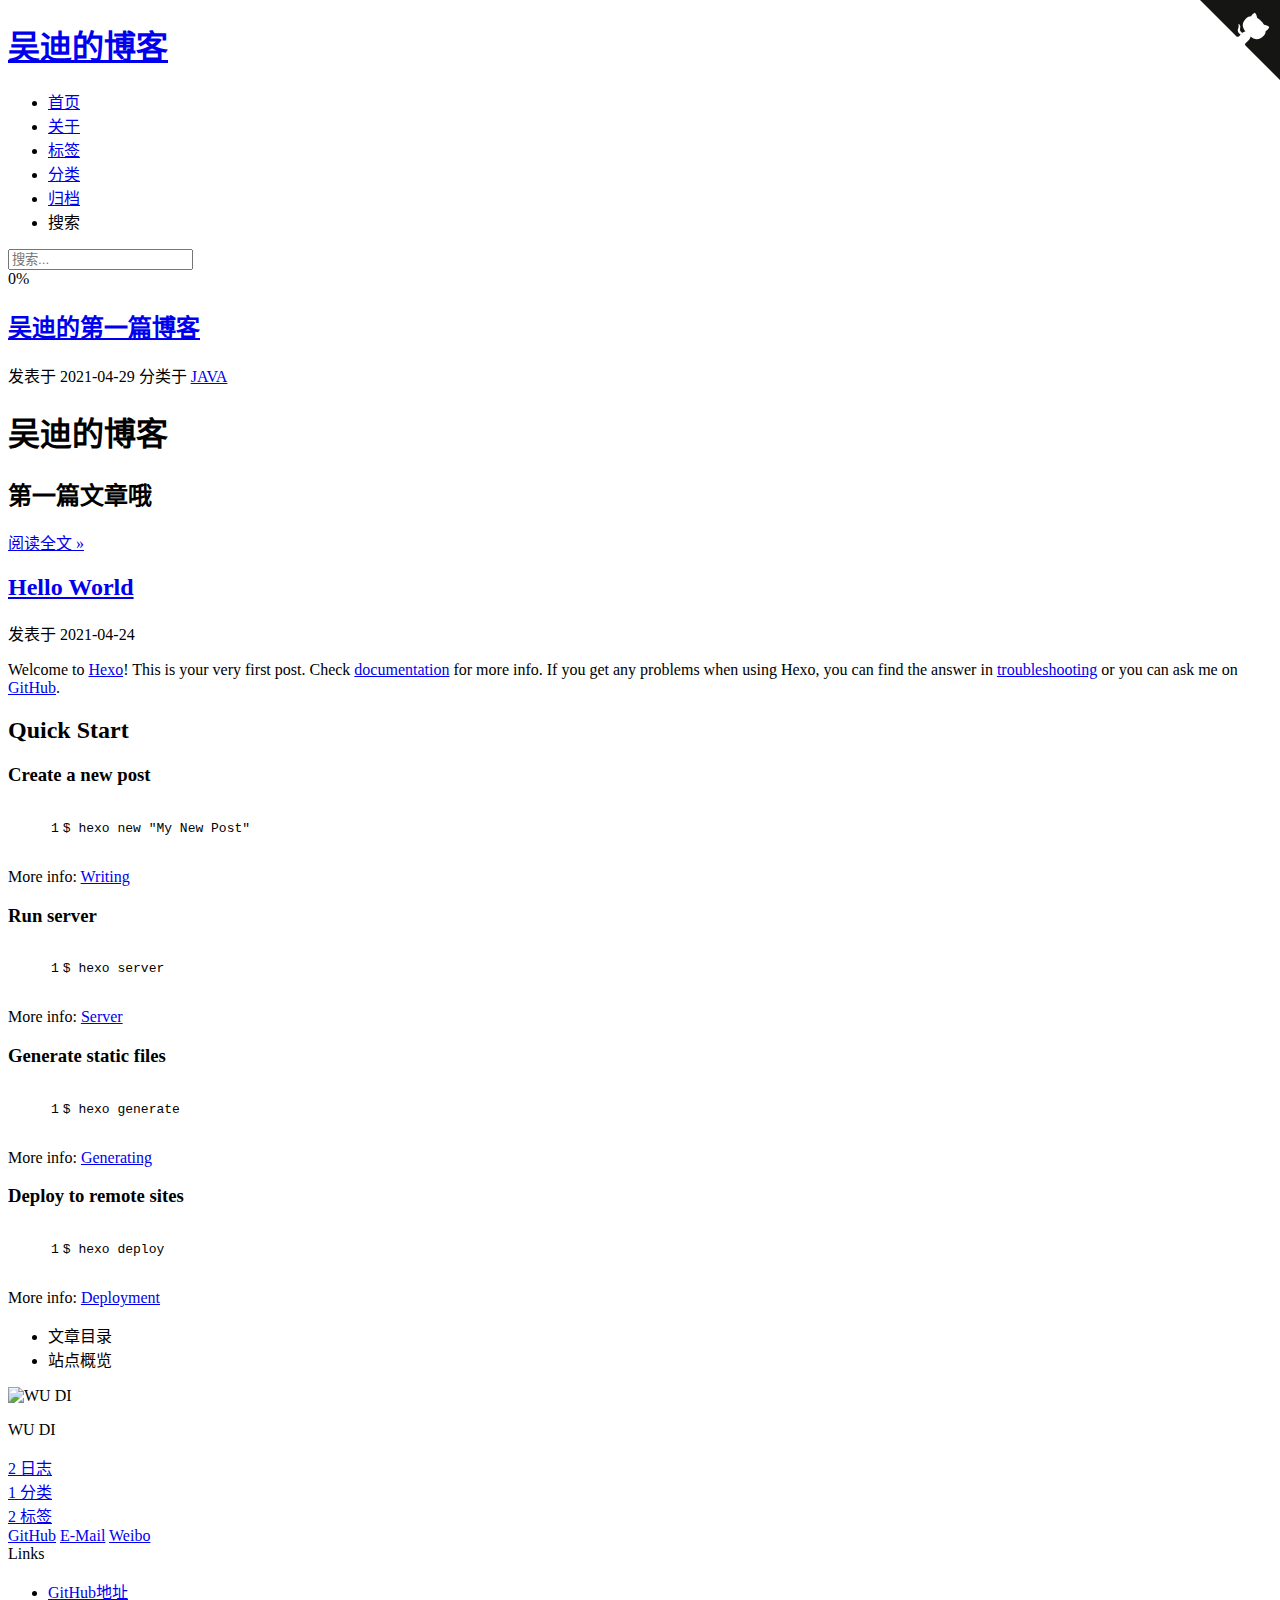
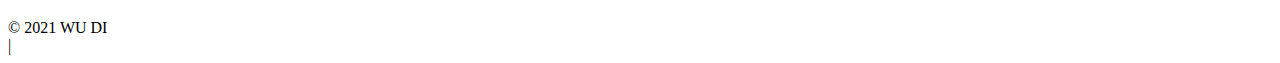
==== commit 9fee18fe: "Site updated: 2021-04-29 23:02:00" ====
--- a/index.html
+++ b/index.html
@@ -1,34 +1,34 @@
 <!DOCTYPE html>
-<html lang="en">
+<html lang="zh-CN">
 <head>
   <meta charset="UTF-8">
 <meta name="viewport" content="width=device-width, initial-scale=1, maximum-scale=2">
 <meta name="theme-color" content="#222">
 <meta name="generator" content="Hexo 5.4.0">
-  <link rel="apple-touch-icon" sizes="180x180" href="/images/apple-touch-icon-next.png">
-  <link rel="icon" type="image/png" sizes="32x32" href="/images/favicon-32x32-next.png">
-  <link rel="icon" type="image/png" sizes="16x16" href="/images/favicon-16x16-next.png">
-  <link rel="mask-icon" href="/images/logo.svg" color="#222">
-
-<link rel="stylesheet" href="/css/main.css">
-
-
-<link rel="stylesheet" href="/lib/font-awesome/css/all.min.css">
+  <link rel="apple-touch-icon" sizes="180x180" href="/wLovePwy.github.io/images/apple-touch-icon-next.png">
+  <link rel="icon" type="image/png" sizes="32x32" href="/wLovePwy.github.io/images/favicon-32x32-next.png">
+  <link rel="icon" type="image/png" sizes="16x16" href="/wLovePwy.github.io/images/favicon-16x16-next.png">
+  <link rel="mask-icon" href="/wLovePwy.github.io/images/logo.svg" color="#222">
+
+<link rel="stylesheet" href="/wLovePwy.github.io/css/main.css">
+
+
+<link rel="stylesheet" href="/wLovePwy.github.io/lib/font-awesome/css/all.min.css">
 
 <script id="hexo-configurations">
     var NexT = window.NexT || {};
-    var CONFIG = {"hostname":"example.com","root":"/","scheme":"Muse","version":"7.8.0","exturl":false,"sidebar":{"position":"left","display":"post","padding":18,"offset":12,"onmobile":false},"copycode":{"enable":false,"show_result":false,"style":null},"back2top":{"enable":true,"sidebar":false,"scrollpercent":false},"bookmark":{"enable":false,"color":"#222","save":"auto"},"fancybox":false,"mediumzoom":false,"lazyload":false,"pangu":false,"comments":{"style":"tabs","active":null,"storage":true,"lazyload":false,"nav":null},"algolia":{"hits":{"per_page":10},"labels":{"input_placeholder":"Search for Posts","hits_empty":"We didn't find any results for the search: ${query}","hits_stats":"${hits} results found in ${time} ms"}},"localsearch":{"enable":false,"trigger":"auto","top_n_per_article":1,"unescape":false,"preload":false},"motion":{"enable":true,"async":false,"transition":{"post_block":"fadeIn","post_header":"slideDownIn","post_body":"slideDownIn","coll_header":"slideLeftIn","sidebar":"slideUpIn"}}};
+    var CONFIG = {"hostname":"github.com","root":"/wLovePwy.github.io/","scheme":"Gemini","version":"7.8.0","exturl":false,"sidebar":{"position":"left","display":"post","padding":18,"offset":12,"onmobile":false},"copycode":{"enable":false,"show_result":false,"style":null},"back2top":{"enable":true,"sidebar":false,"scrollpercent":false},"bookmark":{"enable":false,"color":"#222","save":"auto"},"fancybox":false,"mediumzoom":false,"lazyload":false,"pangu":false,"comments":{"style":"tabs","active":null,"storage":true,"lazyload":false,"nav":null},"algolia":{"hits":{"per_page":10},"labels":{"input_placeholder":"Search for Posts","hits_empty":"We didn't find any results for the search: ${query}","hits_stats":"${hits} results found in ${time} ms"}},"localsearch":{"enable":true,"trigger":"auto","top_n_per_article":1,"unescape":false,"preload":false},"motion":{"enable":true,"async":false,"transition":{"post_block":"fadeIn","post_header":"slideDownIn","post_body":"slideDownIn","coll_header":"slideLeftIn","sidebar":"slideUpIn"}},"path":"search.xml"};
   </script>
 
   <meta property="og:type" content="website">
-<meta property="og:title" content="Hexo">
-<meta property="og:url" content="http://example.com/index.html">
-<meta property="og:site_name" content="Hexo">
-<meta property="og:locale" content="en_US">
+<meta property="og:title" content="吴迪的博客">
+<meta property="og:url" content="https://github.com/wLovePwy/wLovePwy.github.io/index.html">
+<meta property="og:site_name" content="吴迪的博客">
+<meta property="og:locale" content="zh_CN">
 <meta property="article:author" content="WU DI">
 <meta name="twitter:card" content="summary">
 
-<link rel="canonical" href="http://example.com/">
+<link rel="canonical" href="https://github.com/wLovePwy/wLovePwy.github.io/">
 
 
 <script id="page-configurations">
@@ -37,11 +37,11 @@
     sidebar: "",
     isHome : true,
     isPost : false,
-    lang   : 'en'
+    lang   : 'zh-CN'
   };
 </script>
 
-  <title>Hexo</title>
+  <title>吴迪的博客</title>
   
 
 
@@ -77,11 +77,12 @@
 <body itemscope itemtype="http://schema.org/WebPage">
   <div class="container use-motion">
     <div class="headband"></div>
-
+    <!--<a href="https://github.com/wLovePwy" class="github-corner" aria-label="View source on GitHub"><svg width="80" height="80" viewBox="0 0 250 250" style="fill:#64CEAA; color:#fff; position: absolute; top: 0; border: 0; right: 0;" aria-hidden="true"><path d="M0,0 L115,115 L130,115 L142,142 L250,250 L250,0 Z"></path><path d="M128.3,109.0 C113.8,99.7 119.0,89.6 119.0,89.6 C122.0,82.7 120.5,78.6 120.5,78.6 C119.2,72.0 123.4,76.3 123.4,76.3 C127.3,80.9 125.5,87.3 125.5,87.3 C122.9,97.6 130.6,101.9 134.4,103.2" fill="currentColor" style="transform-origin: 130px 106px;" class="octo-arm"></path><path d="M115.0,115.0 C114.9,115.1 118.7,116.5 119.8,115.4 L133.7,101.6 C136.9,99.2 139.9,98.4 142.2,98.6 C133.8,88.0 127.5,74.4 143.8,58.0 C148.5,53.4 154.0,51.2 159.7,51.0 C160.3,49.4 163.2,43.6 171.4,40.1 C171.4,40.1 176.1,42.5 178.8,56.2 C183.1,58.6 187.2,61.8 190.9,65.4 C194.5,69.0 197.7,73.2 200.1,77.6 C213.8,80.2 216.3,84.9 216.3,84.9 C212.7,93.1 206.9,96.0 205.4,96.6 C205.1,102.4 203.0,107.8 198.3,112.5 C181.9,128.9 168.3,122.5 157.7,114.1 C157.9,116.9 156.7,120.9 152.7,124.9 L141.0,136.5 C139.8,137.7 141.6,141.9 141.8,141.8 Z" fill="currentColor" class="octo-body"></path></svg></a><style>.github-corner:hover .octo-arm{animation:octocat-wave 560ms ease-in-out}@keyframes octocat-wave{0%,100%{transform:rotate(0)}20%,60%{transform:rotate(-25deg)}40%,80%{transform:rotate(10deg)}}@media (max-width:500px){.github-corner:hover .octo-arm{animation:none}.github-corner .octo-arm{animation:octocat-wave 560ms ease-in-out}}</style> -->
+    <a href="https://github.com/wLovePwy" class="github-corner" aria-label="View source on GitHub"><svg width="80" height="80" viewBox="0 0 250 250" style="fill:#151513; color:#fff; position: absolute; top: 0; border: 0; right: 0;" aria-hidden="true"><path d="M0,0 L115,115 L130,115 L142,142 L250,250 L250,0 Z"></path><path d="M128.3,109.0 C113.8,99.7 119.0,89.6 119.0,89.6 C122.0,82.7 120.5,78.6 120.5,78.6 C119.2,72.0 123.4,76.3 123.4,76.3 C127.3,80.9 125.5,87.3 125.5,87.3 C122.9,97.6 130.6,101.9 134.4,103.2" fill="currentColor" style="transform-origin: 130px 106px;" class="octo-arm"></path><path d="M115.0,115.0 C114.9,115.1 118.7,116.5 119.8,115.4 L133.7,101.6 C136.9,99.2 139.9,98.4 142.2,98.6 C133.8,88.0 127.5,74.4 143.8,58.0 C148.5,53.4 154.0,51.2 159.7,51.0 C160.3,49.4 163.2,43.6 171.4,40.1 C171.4,40.1 176.1,42.5 178.8,56.2 C183.1,58.6 187.2,61.8 190.9,65.4 C194.5,69.0 197.7,73.2 200.1,77.6 C213.8,80.2 216.3,84.9 216.3,84.9 C212.7,93.1 206.9,96.0 205.4,96.6 C205.1,102.4 203.0,107.8 198.3,112.5 C181.9,128.9 168.3,122.5 157.7,114.1 C157.9,116.9 156.7,120.9 152.7,124.9 L141.0,136.5 C139.8,137.7 141.6,141.9 141.8,141.8 Z" fill="currentColor" class="octo-body"></path></svg></a><style>.github-corner:hover .octo-arm{animation:octocat-wave 560ms ease-in-out}@keyframes octocat-wave{0%,100%{transform:rotate(0)}20%,60%{transform:rotate(-25deg)}40%,80%{transform:rotate(10deg)}}@media (max-width:500px){.github-corner:hover .octo-arm{animation:none}.github-corner .octo-arm{animation:octocat-wave 560ms ease-in-out}}</style>
     <header class="header" itemscope itemtype="http://schema.org/WPHeader">
       <div class="header-inner"><div class="site-brand-container">
   <div class="site-nav-toggle">
-    <div class="toggle" aria-label="Toggle navigation bar">
+    <div class="toggle" aria-label="切换导航栏">
       <span class="toggle-line toggle-line-first"></span>
       <span class="toggle-line toggle-line-middle"></span>
       <span class="toggle-line toggle-line-last"></span>
@@ -90,15 +91,16 @@
 
   <div class="site-meta">
 
-    <a href="/" class="brand" rel="start">
+    <a href="/wLovePwy.github.io/" class="brand" rel="start">
       <span class="logo-line-before"><i></i></span>
-      <h1 class="site-title">Hexo</h1>
+      <h1 class="site-title">吴迪的博客</h1>
       <span class="logo-line-after"><i></i></span>
     </a>
   </div>
 
   <div class="site-nav-right">
     <div class="toggle popup-trigger">
+        <i class="fa fa-search fa-fw fa-lg"></i>
     </div>
   </div>
 </div>
@@ -110,19 +112,61 @@
   <ul id="menu" class="main-menu menu">
         <li class="menu-item menu-item-home">
 
-    <a href="/" rel="section"><i class="fa fa-home fa-fw"></i>Home</a>
+    <a href="/wLovePwy.github.io/" rel="section"><i class="fa fa-home fa-fw"></i>首页</a>
+
+  </li>
+        <li class="menu-item menu-item-about">
+
+    <a href="/wLovePwy.github.io/about/" rel="section"><i class="fa fa-user fa-fw"></i>关于</a>
+
+  </li>
+        <li class="menu-item menu-item-tags">
+
+    <a href="/wLovePwy.github.io/tags/" rel="section"><i class="fa fa-tags fa-fw"></i>标签</a>
+
+  </li>
+        <li class="menu-item menu-item-categories">
+
+    <a href="/wLovePwy.github.io/categories/" rel="section"><i class="fa fa-th fa-fw"></i>分类</a>
 
   </li>
         <li class="menu-item menu-item-archives">
 
-    <a href="/archives/" rel="section"><i class="fa fa-archive fa-fw"></i>Archives</a>
+    <a href="/wLovePwy.github.io/archives/" rel="section"><i class="fa fa-archive fa-fw"></i>归档</a>
 
   </li>
+      <li class="menu-item menu-item-search">
+        <a role="button" class="popup-trigger"><i class="fa fa-search fa-fw"></i>搜索
+        </a>
+      </li>
   </ul>
 </nav>
 
 
 
+  <div class="search-pop-overlay">
+    <div class="popup search-popup">
+        <div class="search-header">
+  <span class="search-icon">
+    <i class="fa fa-search"></i>
+  </span>
+  <div class="search-input-container">
+    <input autocomplete="off" autocapitalize="off"
+           placeholder="搜索..." spellcheck="false"
+           type="search" class="search-input">
+  </div>
+  <span class="popup-btn-close">
+    <i class="fa fa-times-circle"></i>
+  </span>
+</div>
+<div id="search-result">
+  <div id="no-result">
+    <i class="fa fa-spinner fa-pulse fa-5x fa-fw"></i>
+  </div>
+</div>
+
+    </div>
+  </div>
 
 </div>
     </header>
@@ -144,22 +188,22 @@
       
   
   
-  <article itemscope itemtype="http://schema.org/Article" class="post-block" lang="en">
-    <link itemprop="mainEntityOfPage" href="http://example.com/2021/04/24/hello-world/">
+  <article itemscope itemtype="http://schema.org/Article" class="post-block" lang="zh-CN">
+    <link itemprop="mainEntityOfPage" href="https://github.com/wLovePwy/wLovePwy.github.io/2021/04/29/%E5%90%B4%E8%BF%AA%E7%9A%84%E7%AC%AC%E4%B8%80%E7%AF%87%E5%8D%9A%E5%AE%A2/">
 
     <span hidden itemprop="author" itemscope itemtype="http://schema.org/Person">
-      <meta itemprop="image" content="/images/avatar.gif">
+      <meta itemprop="image" content="/wLovePwy.github.io/images/myAvatar.gif">
       <meta itemprop="name" content="WU DI">
       <meta itemprop="description" content="">
     </span>
 
     <span hidden itemprop="publisher" itemscope itemtype="http://schema.org/Organization">
-      <meta itemprop="name" content="Hexo">
+      <meta itemprop="name" content="吴迪的博客">
     </span>
       <header class="post-header">
         <h2 class="post-title" itemprop="name headline">
           
-            <a href="/2021/04/24/hello-world/" class="post-title-link" itemprop="url">Hello World</a>
+            <a href="/wLovePwy.github.io/2021/04/29/%E5%90%B4%E8%BF%AA%E7%9A%84%E7%AC%AC%E4%B8%80%E7%AF%87%E5%8D%9A%E5%AE%A2/" class="post-title-link" itemprop="url">吴迪的第一篇博客</a>
         </h2>
 
         <div class="post-meta">
@@ -167,10 +211,19 @@
               <span class="post-meta-item-icon">
                 <i class="far fa-calendar"></i>
               </span>
-              <span class="post-meta-item-text">Posted on</span>
+              <span class="post-meta-item-text">发表于</span>
               
 
-              <time title="Created: 2021-04-24 12:47:40 / Modified: 13:22:57" itemprop="dateCreated datePublished" datetime="2021-04-24T12:47:40+08:00">2021-04-24</time>
+              <time title="创建时间：2021-04-29 01:43:16 / 修改时间：21:33:17" itemprop="dateCreated datePublished" datetime="2021-04-29T01:43:16+08:00">2021-04-29</time>
+            </span>
+            <span class="post-meta-item">
+              <span class="post-meta-item-icon">
+                <i class="far fa-folder"></i>
+              </span>
+              <span class="post-meta-item-text">分类于</span>
+                <span itemprop="about" itemscope itemtype="http://schema.org/Thing">
+                  <a href="/wLovePwy.github.io/categories/JAVA/" itemprop="url" rel="index"><span itemprop="name">JAVA</span></a>
+                </span>
             </span>
 
           
@@ -184,7 +237,73 @@
     <div class="post-body" itemprop="articleBody">
 
       
-          <p>Welcome to <a target="_blank" rel="noopener" href="https://hexo.io/">Hexo</a>! This is your very first post. Check <a target="_blank" rel="noopener" href="https://hexo.io/docs/">documentation</a> for more info. If you get any problems when using Hexo, you can find the answer in <a target="_blank" rel="noopener" href="https://hexo.io/docs/troubleshooting.html">troubleshooting</a> or you can ask me on <a target="_blank" rel="noopener" href="https://github.com/hexojs/hexo/issues">GitHub</a>.</p>
+          <h1 id="吴迪的博客"><a href="#吴迪的博客" class="headerlink" title="吴迪的博客"></a>吴迪的博客</h1><h2 id="第一篇文章哦"><a href="#第一篇文章哦" class="headerlink" title="第一篇文章哦"></a>第一篇文章哦</h2>
+          <!--noindex-->
+            <div class="post-button">
+              <a class="btn" href="/wLovePwy.github.io/2021/04/29/%E5%90%B4%E8%BF%AA%E7%9A%84%E7%AC%AC%E4%B8%80%E7%AF%87%E5%8D%9A%E5%AE%A2/#more" rel="contents">
+                阅读全文 &raquo;
+              </a>
+            </div>
+          <!--/noindex-->
+        
+      
+    </div>
+
+    
+    
+    
+      <footer class="post-footer">
+        <div class="post-eof"></div>
+      </footer>
+  </article>
+  
+  
+  
+
+      
+  
+  
+  <article itemscope itemtype="http://schema.org/Article" class="post-block" lang="zh-CN">
+    <link itemprop="mainEntityOfPage" href="https://github.com/wLovePwy/wLovePwy.github.io/2021/04/24/hello-world/">
+
+    <span hidden itemprop="author" itemscope itemtype="http://schema.org/Person">
+      <meta itemprop="image" content="/wLovePwy.github.io/images/myAvatar.gif">
+      <meta itemprop="name" content="WU DI">
+      <meta itemprop="description" content="">
+    </span>
+
+    <span hidden itemprop="publisher" itemscope itemtype="http://schema.org/Organization">
+      <meta itemprop="name" content="吴迪的博客">
+    </span>
+      <header class="post-header">
+        <h2 class="post-title" itemprop="name headline">
+          
+            <a href="/wLovePwy.github.io/2021/04/24/hello-world/" class="post-title-link" itemprop="url">Hello World</a>
+        </h2>
+
+        <div class="post-meta">
+            <span class="post-meta-item">
+              <span class="post-meta-item-icon">
+                <i class="far fa-calendar"></i>
+              </span>
+              <span class="post-meta-item-text">发表于</span>
+              
+
+              <time title="创建时间：2021-04-24 12:47:40 / 修改时间：13:22:57" itemprop="dateCreated datePublished" datetime="2021-04-24T12:47:40+08:00">2021-04-24</time>
+            </span>
+
+          
+
+        </div>
+      </header>
+
+    
+    
+    
+    <div class="post-body" itemprop="articleBody">
+
+      
+          <p>Welcome to <a target="_blank" rel="noopener" href="https://hexo.io/">Hexo</a>! This is your very first post. Check <a target="_blank" rel="noopener" href="https://hexo.io/docs/">documentation</a> for more info. If you get any problems when using Hexo, you can find the answer in <a target="_blank" rel="noopener" href="https://hexo.io/docs/troubleshooting.html">troubleshooting</a> or you can ask me on <a href="https://github.com/hexojs/hexo/issues">GitHub</a>.</p>
 <h2 id="Quick-Start"><a href="#Quick-Start" class="headerlink" title="Quick Start"></a>Quick Start</h2><h3 id="Create-a-new-post"><a href="#Create-a-new-post" class="headerlink" title="Create a new post"></a>Create a new post</h3><figure class="highlight bash"><table><tr><td class="gutter"><pre><span class="line">1</span><br></pre></td><td class="code"><pre><span class="line">$ hexo new <span class="string">&quot;My New Post&quot;</span></span><br></pre></td></tr></table></figure>
 
 <p>More info: <a target="_blank" rel="noopener" href="https://hexo.io/docs/writing.html">Writing</a></p>
@@ -256,10 +375,10 @@
 
       <ul class="sidebar-nav motion-element">
         <li class="sidebar-nav-toc">
-          Table of Contents
+          文章目录
         </li>
         <li class="sidebar-nav-overview">
-          Overview
+          站点概览
         </li>
       </ul>
 
@@ -270,22 +389,57 @@
 
       <div class="site-overview-wrap sidebar-panel">
         <div class="site-author motion-element" itemprop="author" itemscope itemtype="http://schema.org/Person">
+    <img class="site-author-image" itemprop="image" alt="WU DI"
+      src="/wLovePwy.github.io/images/myAvatar.gif">
   <p class="site-author-name" itemprop="name">WU DI</p>
   <div class="site-description" itemprop="description"></div>
 </div>
 <div class="site-state-wrap motion-element">
   <nav class="site-state">
       <div class="site-state-item site-state-posts">
-          <a href="/archives/">
+          <a href="/wLovePwy.github.io/archives/">
         
-          <span class="site-state-item-count">1</span>
-          <span class="site-state-item-name">posts</span>
+          <span class="site-state-item-count">2</span>
+          <span class="site-state-item-name">日志</span>
         </a>
       </div>
+      <div class="site-state-item site-state-categories">
+            <a href="/wLovePwy.github.io/categories/">
+          
+        <span class="site-state-item-count">1</span>
+        <span class="site-state-item-name">分类</span></a>
+      </div>
+      <div class="site-state-item site-state-tags">
+            <a href="/wLovePwy.github.io/tags/">
+          
+        <span class="site-state-item-count">2</span>
+        <span class="site-state-item-name">标签</span></a>
+      </div>
   </nav>
 </div>
-
-
+  <div class="links-of-author motion-element">
+      <span class="links-of-author-item">
+        <a href="https://github.com/wLovePwy" title="GitHub → https:&#x2F;&#x2F;github.com&#x2F;wLovePwy"><i class="fab fa-github fa-fw"></i>GitHub</a>
+      </span>
+      <span class="links-of-author-item">
+        <a href="mailto:903120332@qq.com" title="E-Mail → mailto:903120332@qq.com" rel="noopener" target="_blank"><i class="fa fa-envelope fa-fw"></i>E-Mail</a>
+      </span>
+      <span class="links-of-author-item">
+        <a href="https://weibo.com/u/5315125895" title="Weibo → https:&#x2F;&#x2F;weibo.com&#x2F;u&#x2F;5315125895" rel="noopener" target="_blank"><i class="fab fa-weibo fa-fw"></i>Weibo</a>
+      </span>
+  </div>
+
+
+  <div class="links-of-blogroll motion-element">
+    <div class="links-of-blogroll-title"><i class="fa fa-link fa-fw"></i>
+      Links
+    </div>
+    <ul class="links-of-blogroll-list">
+        <li class="links-of-blogroll-item">
+          <a href="https://github.com/wLovePwy/" title="https:&#x2F;&#x2F;github.com&#x2F;wLovePwy&#x2F;">GitHub地址</a>
+        </li>
+    </ul>
+  </div>
 
       </div>
 
@@ -312,10 +466,28 @@
   </span>
   <span class="author" itemprop="copyrightHolder">WU DI</span>
 </div>
-  <div class="powered-by">Powered by <a href="https://hexo.io/" class="theme-link" rel="noopener" target="_blank">Hexo</a> & <a href="https://muse.theme-next.org/" class="theme-link" rel="noopener" target="_blank">NexT.Muse</a>
-  </div>
 
         
+<div class="busuanzi-count">
+  <script async src="https://busuanzi.ibruce.info/busuanzi/2.3/busuanzi.pure.mini.js"></script>
+    <span class="post-meta-item" id="busuanzi_container_site_uv" style="display: none;">
+      <span class="post-meta-item-icon">
+        <i class="fa fa-user"></i>
+      </span>
+      <span class="site-uv" title="总访客量">
+        <span id="busuanzi_value_site_uv"></span>
+      </span>
+    </span>
+    <span class="post-meta-divider">|</span>
+    <span class="post-meta-item" id="busuanzi_container_site_pv" style="display: none;">
+      <span class="post-meta-item-icon">
+        <i class="fa fa-eye"></i>
+      </span>
+      <span class="site-pv" title="总访问量">
+        <span id="busuanzi_value_site_pv"></span>
+      </span>
+    </span>
+</div>
 
 
 
@@ -329,26 +501,30 @@
   </div>
 
   
-  <script src="/lib/anime.min.js"></script>
-  <script src="/lib/velocity/velocity.min.js"></script>
-  <script src="/lib/velocity/velocity.ui.min.js"></script>
-
-<script src="/js/utils.js"></script>
-
-<script src="/js/motion.js"></script>
-
-
-<script src="/js/schemes/muse.js"></script>
-
-
-<script src="/js/next-boot.js"></script>
-
-
-
-
-  
-
-
+  <script src="/wLovePwy.github.io/lib/anime.min.js"></script>
+  <script src="/wLovePwy.github.io/lib/velocity/velocity.min.js"></script>
+  <script src="/wLovePwy.github.io/lib/velocity/velocity.ui.min.js"></script>
+
+<script src="/wLovePwy.github.io/js/utils.js"></script>
+
+<script src="/wLovePwy.github.io/js/motion.js"></script>
+
+
+<script src="/wLovePwy.github.io/js/schemes/pisces.js"></script>
+
+
+<script src="/wLovePwy.github.io/js/next-boot.js"></script>
+
+
+
+
+  
+
+
+
+
+  
+<script src="/wLovePwy.github.io/js/local-search.js"></script>
 
 
 
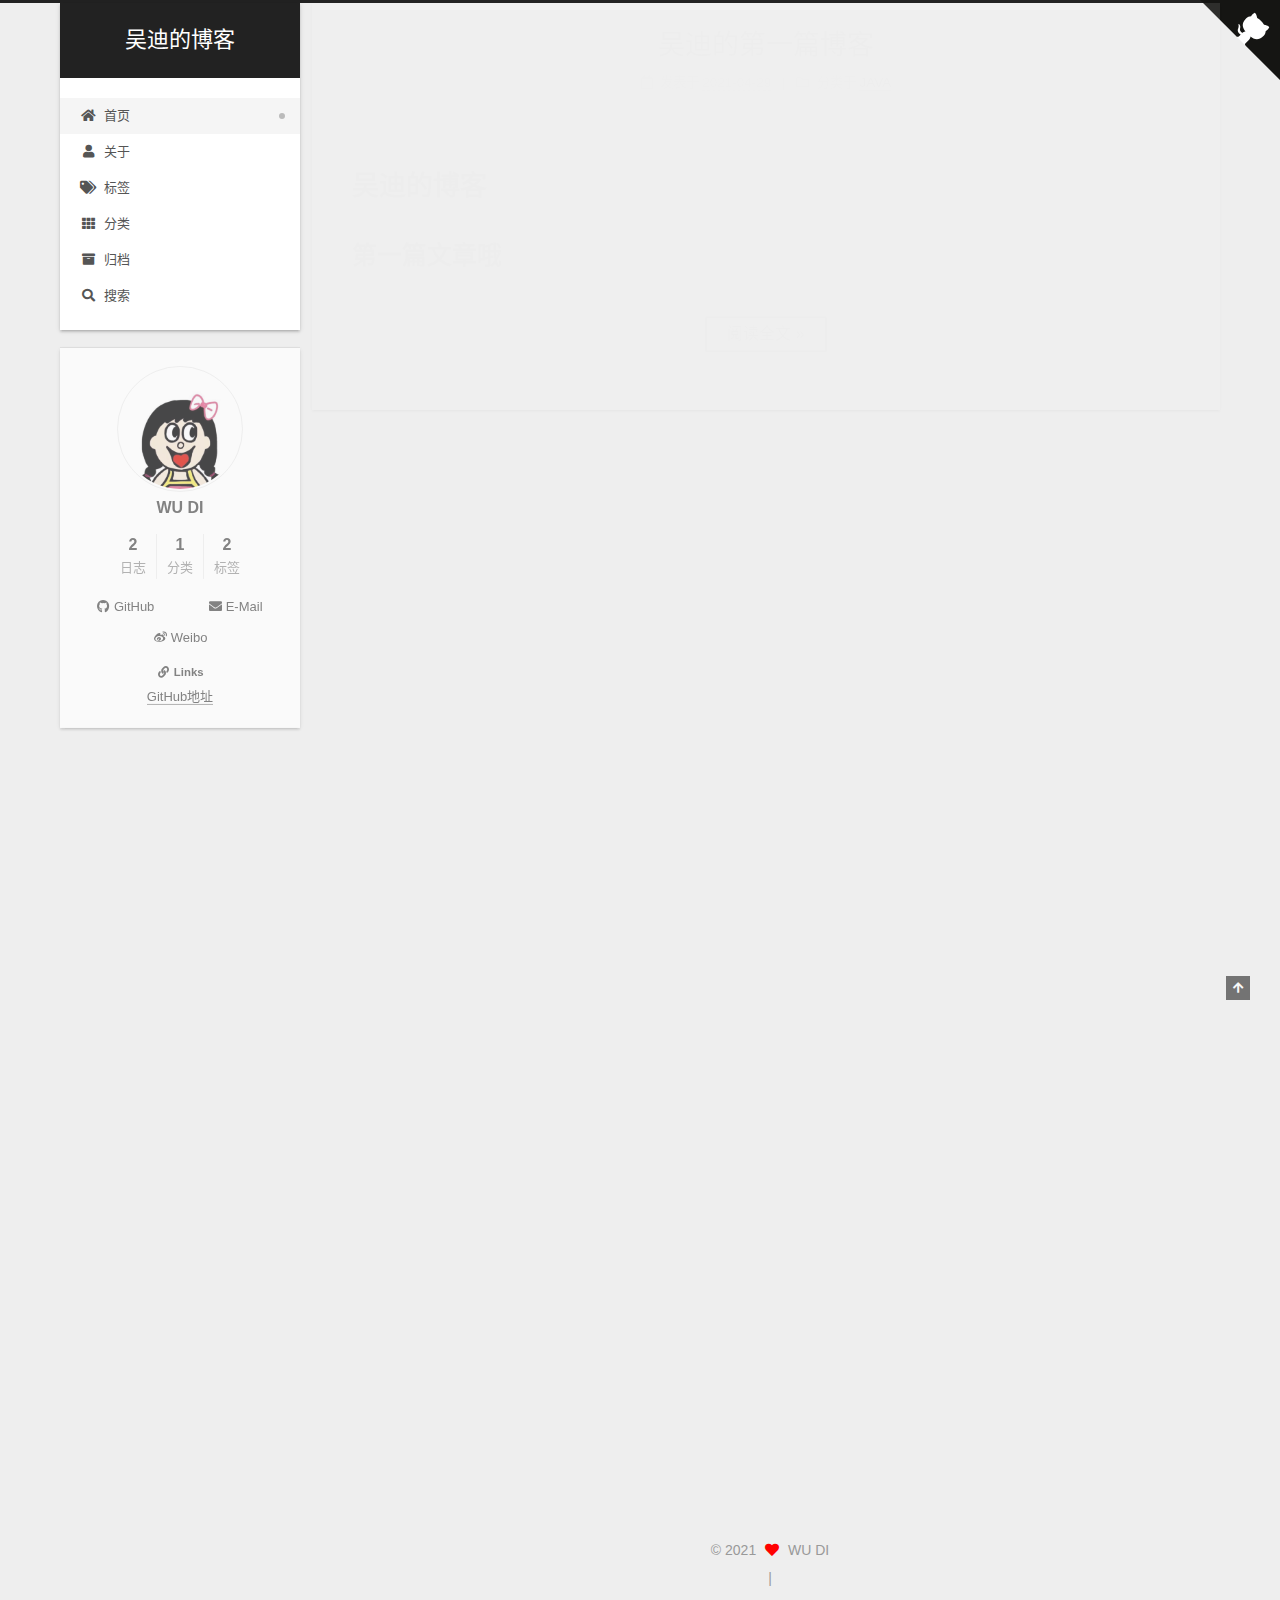
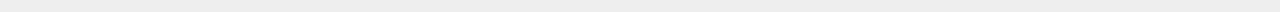
==== commit 2f61a937: "Site updated: 2021-04-29 23:13:21" ====
--- a/index.html
+++ b/index.html
@@ -5,19 +5,19 @@
 <meta name="viewport" content="width=device-width, initial-scale=1, maximum-scale=2">
 <meta name="theme-color" content="#222">
 <meta name="generator" content="Hexo 5.4.0">
-  <link rel="apple-touch-icon" sizes="180x180" href="/wLovePwy.github.io/images/apple-touch-icon-next.png">
-  <link rel="icon" type="image/png" sizes="32x32" href="/wLovePwy.github.io/images/favicon-32x32-next.png">
-  <link rel="icon" type="image/png" sizes="16x16" href="/wLovePwy.github.io/images/favicon-16x16-next.png">
-  <link rel="mask-icon" href="/wLovePwy.github.io/images/logo.svg" color="#222">
-
-<link rel="stylesheet" href="/wLovePwy.github.io/css/main.css">
-
-
-<link rel="stylesheet" href="/wLovePwy.github.io/lib/font-awesome/css/all.min.css">
+  <link rel="apple-touch-icon" sizes="180x180" href="/images/apple-touch-icon-next.png">
+  <link rel="icon" type="image/png" sizes="32x32" href="/images/favicon-32x32-next.png">
+  <link rel="icon" type="image/png" sizes="16x16" href="/images/favicon-16x16-next.png">
+  <link rel="mask-icon" href="/images/logo.svg" color="#222">
+
+<link rel="stylesheet" href="/css/main.css">
+
+
+<link rel="stylesheet" href="/lib/font-awesome/css/all.min.css">
 
 <script id="hexo-configurations">
     var NexT = window.NexT || {};
-    var CONFIG = {"hostname":"github.com","root":"/wLovePwy.github.io/","scheme":"Gemini","version":"7.8.0","exturl":false,"sidebar":{"position":"left","display":"post","padding":18,"offset":12,"onmobile":false},"copycode":{"enable":false,"show_result":false,"style":null},"back2top":{"enable":true,"sidebar":false,"scrollpercent":false},"bookmark":{"enable":false,"color":"#222","save":"auto"},"fancybox":false,"mediumzoom":false,"lazyload":false,"pangu":false,"comments":{"style":"tabs","active":null,"storage":true,"lazyload":false,"nav":null},"algolia":{"hits":{"per_page":10},"labels":{"input_placeholder":"Search for Posts","hits_empty":"We didn't find any results for the search: ${query}","hits_stats":"${hits} results found in ${time} ms"}},"localsearch":{"enable":true,"trigger":"auto","top_n_per_article":1,"unescape":false,"preload":false},"motion":{"enable":true,"async":false,"transition":{"post_block":"fadeIn","post_header":"slideDownIn","post_body":"slideDownIn","coll_header":"slideLeftIn","sidebar":"slideUpIn"}},"path":"search.xml"};
+    var CONFIG = {"hostname":"github.com","root":"/","scheme":"Gemini","version":"7.8.0","exturl":false,"sidebar":{"position":"left","display":"post","padding":18,"offset":12,"onmobile":false},"copycode":{"enable":false,"show_result":false,"style":null},"back2top":{"enable":true,"sidebar":false,"scrollpercent":false},"bookmark":{"enable":false,"color":"#222","save":"auto"},"fancybox":false,"mediumzoom":false,"lazyload":false,"pangu":false,"comments":{"style":"tabs","active":null,"storage":true,"lazyload":false,"nav":null},"algolia":{"hits":{"per_page":10},"labels":{"input_placeholder":"Search for Posts","hits_empty":"We didn't find any results for the search: ${query}","hits_stats":"${hits} results found in ${time} ms"}},"localsearch":{"enable":true,"trigger":"auto","top_n_per_article":1,"unescape":false,"preload":false},"motion":{"enable":true,"async":false,"transition":{"post_block":"fadeIn","post_header":"slideDownIn","post_body":"slideDownIn","coll_header":"slideLeftIn","sidebar":"slideUpIn"}},"path":"search.xml"};
   </script>
 
   <meta property="og:type" content="website">
@@ -91,7 +91,7 @@
 
   <div class="site-meta">
 
-    <a href="/wLovePwy.github.io/" class="brand" rel="start">
+    <a href="/" class="brand" rel="start">
       <span class="logo-line-before"><i></i></span>
       <h1 class="site-title">吴迪的博客</h1>
       <span class="logo-line-after"><i></i></span>
@@ -112,27 +112,27 @@
   <ul id="menu" class="main-menu menu">
         <li class="menu-item menu-item-home">
 
-    <a href="/wLovePwy.github.io/" rel="section"><i class="fa fa-home fa-fw"></i>首页</a>
+    <a href="/" rel="section"><i class="fa fa-home fa-fw"></i>首页</a>
 
   </li>
         <li class="menu-item menu-item-about">
 
-    <a href="/wLovePwy.github.io/about/" rel="section"><i class="fa fa-user fa-fw"></i>关于</a>
+    <a href="/about/" rel="section"><i class="fa fa-user fa-fw"></i>关于</a>
 
   </li>
         <li class="menu-item menu-item-tags">
 
-    <a href="/wLovePwy.github.io/tags/" rel="section"><i class="fa fa-tags fa-fw"></i>标签</a>
+    <a href="/tags/" rel="section"><i class="fa fa-tags fa-fw"></i>标签</a>
 
   </li>
         <li class="menu-item menu-item-categories">
 
-    <a href="/wLovePwy.github.io/categories/" rel="section"><i class="fa fa-th fa-fw"></i>分类</a>
+    <a href="/categories/" rel="section"><i class="fa fa-th fa-fw"></i>分类</a>
 
   </li>
         <li class="menu-item menu-item-archives">
 
-    <a href="/wLovePwy.github.io/archives/" rel="section"><i class="fa fa-archive fa-fw"></i>归档</a>
+    <a href="/archives/" rel="section"><i class="fa fa-archive fa-fw"></i>归档</a>
 
   </li>
       <li class="menu-item menu-item-search">
@@ -192,7 +192,7 @@
     <link itemprop="mainEntityOfPage" href="https://github.com/wLovePwy/wLovePwy.github.io/2021/04/29/%E5%90%B4%E8%BF%AA%E7%9A%84%E7%AC%AC%E4%B8%80%E7%AF%87%E5%8D%9A%E5%AE%A2/">
 
     <span hidden itemprop="author" itemscope itemtype="http://schema.org/Person">
-      <meta itemprop="image" content="/wLovePwy.github.io/images/myAvatar.gif">
+      <meta itemprop="image" content="/images/myAvatar.gif">
       <meta itemprop="name" content="WU DI">
       <meta itemprop="description" content="">
     </span>
@@ -203,7 +203,7 @@
       <header class="post-header">
         <h2 class="post-title" itemprop="name headline">
           
-            <a href="/wLovePwy.github.io/2021/04/29/%E5%90%B4%E8%BF%AA%E7%9A%84%E7%AC%AC%E4%B8%80%E7%AF%87%E5%8D%9A%E5%AE%A2/" class="post-title-link" itemprop="url">吴迪的第一篇博客</a>
+            <a href="/2021/04/29/%E5%90%B4%E8%BF%AA%E7%9A%84%E7%AC%AC%E4%B8%80%E7%AF%87%E5%8D%9A%E5%AE%A2/" class="post-title-link" itemprop="url">吴迪的第一篇博客</a>
         </h2>
 
         <div class="post-meta">
@@ -222,7 +222,7 @@
               </span>
               <span class="post-meta-item-text">分类于</span>
                 <span itemprop="about" itemscope itemtype="http://schema.org/Thing">
-                  <a href="/wLovePwy.github.io/categories/JAVA/" itemprop="url" rel="index"><span itemprop="name">JAVA</span></a>
+                  <a href="/categories/JAVA/" itemprop="url" rel="index"><span itemprop="name">JAVA</span></a>
                 </span>
             </span>
 
@@ -240,7 +240,7 @@
           <h1 id="吴迪的博客"><a href="#吴迪的博客" class="headerlink" title="吴迪的博客"></a>吴迪的博客</h1><h2 id="第一篇文章哦"><a href="#第一篇文章哦" class="headerlink" title="第一篇文章哦"></a>第一篇文章哦</h2>
           <!--noindex-->
             <div class="post-button">
-              <a class="btn" href="/wLovePwy.github.io/2021/04/29/%E5%90%B4%E8%BF%AA%E7%9A%84%E7%AC%AC%E4%B8%80%E7%AF%87%E5%8D%9A%E5%AE%A2/#more" rel="contents">
+              <a class="btn" href="/2021/04/29/%E5%90%B4%E8%BF%AA%E7%9A%84%E7%AC%AC%E4%B8%80%E7%AF%87%E5%8D%9A%E5%AE%A2/#more" rel="contents">
                 阅读全文 &raquo;
               </a>
             </div>
@@ -267,7 +267,7 @@
     <link itemprop="mainEntityOfPage" href="https://github.com/wLovePwy/wLovePwy.github.io/2021/04/24/hello-world/">
 
     <span hidden itemprop="author" itemscope itemtype="http://schema.org/Person">
-      <meta itemprop="image" content="/wLovePwy.github.io/images/myAvatar.gif">
+      <meta itemprop="image" content="/images/myAvatar.gif">
       <meta itemprop="name" content="WU DI">
       <meta itemprop="description" content="">
     </span>
@@ -278,7 +278,7 @@
       <header class="post-header">
         <h2 class="post-title" itemprop="name headline">
           
-            <a href="/wLovePwy.github.io/2021/04/24/hello-world/" class="post-title-link" itemprop="url">Hello World</a>
+            <a href="/2021/04/24/hello-world/" class="post-title-link" itemprop="url">Hello World</a>
         </h2>
 
         <div class="post-meta">
@@ -390,27 +390,27 @@
       <div class="site-overview-wrap sidebar-panel">
         <div class="site-author motion-element" itemprop="author" itemscope itemtype="http://schema.org/Person">
     <img class="site-author-image" itemprop="image" alt="WU DI"
-      src="/wLovePwy.github.io/images/myAvatar.gif">
+      src="/images/myAvatar.gif">
   <p class="site-author-name" itemprop="name">WU DI</p>
   <div class="site-description" itemprop="description"></div>
 </div>
 <div class="site-state-wrap motion-element">
   <nav class="site-state">
       <div class="site-state-item site-state-posts">
-          <a href="/wLovePwy.github.io/archives/">
+          <a href="/archives/">
         
           <span class="site-state-item-count">2</span>
           <span class="site-state-item-name">日志</span>
         </a>
       </div>
       <div class="site-state-item site-state-categories">
-            <a href="/wLovePwy.github.io/categories/">
+            <a href="/categories/">
           
         <span class="site-state-item-count">1</span>
         <span class="site-state-item-name">分类</span></a>
       </div>
       <div class="site-state-item site-state-tags">
-            <a href="/wLovePwy.github.io/tags/">
+            <a href="/tags/">
           
         <span class="site-state-item-count">2</span>
         <span class="site-state-item-name">标签</span></a>
@@ -501,30 +501,30 @@
   </div>
 
   
-  <script src="/wLovePwy.github.io/lib/anime.min.js"></script>
-  <script src="/wLovePwy.github.io/lib/velocity/velocity.min.js"></script>
-  <script src="/wLovePwy.github.io/lib/velocity/velocity.ui.min.js"></script>
-
-<script src="/wLovePwy.github.io/js/utils.js"></script>
-
-<script src="/wLovePwy.github.io/js/motion.js"></script>
-
-
-<script src="/wLovePwy.github.io/js/schemes/pisces.js"></script>
-
-
-<script src="/wLovePwy.github.io/js/next-boot.js"></script>
-
-
-
-
-  
-
-
-
-
-  
-<script src="/wLovePwy.github.io/js/local-search.js"></script>
+  <script src="/lib/anime.min.js"></script>
+  <script src="/lib/velocity/velocity.min.js"></script>
+  <script src="/lib/velocity/velocity.ui.min.js"></script>
+
+<script src="/js/utils.js"></script>
+
+<script src="/js/motion.js"></script>
+
+
+<script src="/js/schemes/pisces.js"></script>
+
+
+<script src="/js/next-boot.js"></script>
+
+
+
+
+  
+
+
+
+
+  
+<script src="/js/local-search.js"></script>
 
 
 
--- a/css/main.css
+++ b/css/main.css
@@ -0,0 +1,2672 @@
+:root {
+  --body-bg-color: #eee;
+  --content-bg-color: #fff;
+  --card-bg-color: #f5f5f5;
+  --text-color: #555;
+  --blockquote-color: #666;
+  --link-color: #555;
+  --link-hover-color: #222;
+  --brand-color: #fff;
+  --brand-hover-color: #fff;
+  --table-row-odd-bg-color: #f9f9f9;
+  --table-row-hover-bg-color: #f5f5f5;
+  --menu-item-bg-color: #f5f5f5;
+  --btn-default-bg: #fff;
+  --btn-default-color: #555;
+  --btn-default-border-color: #555;
+  --btn-default-hover-bg: #222;
+  --btn-default-hover-color: #fff;
+  --btn-default-hover-border-color: #222;
+}
+html {
+  line-height: 1.15; /* 1 */
+  -webkit-text-size-adjust: 100%; /* 2 */
+}
+body {
+  margin: 0;
+}
+main {
+  display: block;
+}
+h1 {
+  font-size: 2em;
+  margin: 0.67em 0;
+}
+hr {
+  box-sizing: content-box; /* 1 */
+  height: 0; /* 1 */
+  overflow: visible; /* 2 */
+}
+pre {
+  font-family: monospace, monospace; /* 1 */
+  font-size: 1em; /* 2 */
+}
+a {
+  background: transparent;
+}
+abbr[title] {
+  border-bottom: none; /* 1 */
+  text-decoration: underline; /* 2 */
+  text-decoration: underline dotted; /* 2 */
+}
+b,
+strong {
+  font-weight: bolder;
+}
+code,
+kbd,
+samp {
+  font-family: monospace, monospace; /* 1 */
+  font-size: 1em; /* 2 */
+}
+small {
+  font-size: 80%;
+}
+sub,
+sup {
+  font-size: 75%;
+  line-height: 0;
+  position: relative;
+  vertical-align: baseline;
+}
+sub {
+  bottom: -0.25em;
+}
+sup {
+  top: -0.5em;
+}
+img {
+  border-style: none;
+}
+button,
+input,
+optgroup,
+select,
+textarea {
+  font-family: inherit; /* 1 */
+  font-size: 100%; /* 1 */
+  line-height: 1.15; /* 1 */
+  margin: 0; /* 2 */
+}
+button,
+input {
+/* 1 */
+  overflow: visible;
+}
+button,
+select {
+/* 1 */
+  text-transform: none;
+}
+button,
+[type='button'],
+[type='reset'],
+[type='submit'] {
+  -webkit-appearance: button;
+}
+button::-moz-focus-inner,
+[type='button']::-moz-focus-inner,
+[type='reset']::-moz-focus-inner,
+[type='submit']::-moz-focus-inner {
+  border-style: none;
+  padding: 0;
+}
+button:-moz-focusring,
+[type='button']:-moz-focusring,
+[type='reset']:-moz-focusring,
+[type='submit']:-moz-focusring {
+  outline: 1px dotted ButtonText;
+}
+fieldset {
+  padding: 0.35em 0.75em 0.625em;
+}
+legend {
+  box-sizing: border-box; /* 1 */
+  color: inherit; /* 2 */
+  display: table; /* 1 */
+  max-width: 100%; /* 1 */
+  padding: 0; /* 3 */
+  white-space: normal; /* 1 */
+}
+progress {
+  vertical-align: baseline;
+}
+textarea {
+  overflow: auto;
+}
+[type='checkbox'],
+[type='radio'] {
+  box-sizing: border-box; /* 1 */
+  padding: 0; /* 2 */
+}
+[type='number']::-webkit-inner-spin-button,
+[type='number']::-webkit-outer-spin-button {
+  height: auto;
+}
+[type='search'] {
+  outline-offset: -2px; /* 2 */
+  -webkit-appearance: textfield; /* 1 */
+}
+[type='search']::-webkit-search-decoration {
+  -webkit-appearance: none;
+}
+::-webkit-file-upload-button {
+  font: inherit; /* 2 */
+  -webkit-appearance: button; /* 1 */
+}
+details {
+  display: block;
+}
+summary {
+  display: list-item;
+}
+template {
+  display: none;
+}
+[hidden] {
+  display: none;
+}
+::selection {
+  background: #262a30;
+  color: #eee;
+}
+html,
+body {
+  height: 100%;
+}
+body {
+  background: var(--body-bg-color);
+  color: var(--text-color);
+  font-family: 'Lato', "PingFang SC", "Microsoft YaHei", sans-serif;
+  font-size: 1em;
+  line-height: 2;
+}
+@media (max-width: 991px) {
+  body {
+    padding-left: 0 !important;
+    padding-right: 0 !important;
+  }
+}
+h1,
+h2,
+h3,
+h4,
+h5,
+h6 {
+  font-family: 'Lato', "PingFang SC", "Microsoft YaHei", sans-serif;
+  font-weight: bold;
+  line-height: 1.5;
+  margin: 20px 0 15px;
+}
+h1 {
+  font-size: 1.5em;
+}
+h2 {
+  font-size: 1.375em;
+}
+h3 {
+  font-size: 1.25em;
+}
+h4 {
+  font-size: 1.125em;
+}
+h5 {
+  font-size: 1em;
+}
+h6 {
+  font-size: 0.875em;
+}
+p {
+  margin: 0 0 20px 0;
+}
+a,
+span.exturl {
+  border-bottom: 1px solid #999;
+  color: var(--link-color);
+  outline: 0;
+  text-decoration: none;
+  overflow-wrap: break-word;
+  word-wrap: break-word;
+  cursor: pointer;
+}
+a:hover,
+span.exturl:hover {
+  border-bottom-color: var(--link-hover-color);
+  color: var(--link-hover-color);
+}
+iframe,
+img,
+video {
+  display: block;
+  margin-left: auto;
+  margin-right: auto;
+  max-width: 100%;
+}
+hr {
+  background-image: repeating-linear-gradient(-45deg, #ddd, #ddd 4px, transparent 4px, transparent 8px);
+  border: 0;
+  height: 3px;
+  margin: 40px 0;
+}
+blockquote {
+  border-left: 4px solid #ddd;
+  color: var(--blockquote-color);
+  margin: 0;
+  padding: 0 15px;
+}
+blockquote cite::before {
+  content: '-';
+  padding: 0 5px;
+}
+dt {
+  font-weight: bold;
+}
+dd {
+  margin: 0;
+  padding: 0;
+}
+kbd {
+  background-color: #f5f5f5;
+  background-image: linear-gradient(#eee, #fff, #eee);
+  border: 1px solid #ccc;
+  border-radius: 0.2em;
+  box-shadow: 0.1em 0.1em 0.2em rgba(0,0,0,0.1);
+  color: #555;
+  font-family: inherit;
+  padding: 0.1em 0.3em;
+  white-space: nowrap;
+}
+.table-container {
+  overflow: auto;
+}
+table {
+  border-collapse: collapse;
+  border-spacing: 0;
+  font-size: 0.875em;
+  margin: 0 0 20px 0;
+  width: 100%;
+}
+tbody tr:nth-of-type(odd) {
+  background: var(--table-row-odd-bg-color);
+}
+tbody tr:hover {
+  background: var(--table-row-hover-bg-color);
+}
+caption,
+th,
+td {
+  font-weight: normal;
+  padding: 8px;
+  vertical-align: middle;
+}
+th,
+td {
+  border: 1px solid #ddd;
+  border-bottom: 3px solid #ddd;
+}
+th {
+  font-weight: 700;
+  padding-bottom: 10px;
+}
+td {
+  border-bottom-width: 1px;
+}
+.btn {
+  background: var(--btn-default-bg);
+  border: 2px solid var(--btn-default-border-color);
+  border-radius: 2px;
+  color: var(--btn-default-color);
+  display: inline-block;
+  font-size: 0.875em;
+  line-height: 2;
+  padding: 0 20px;
+  text-decoration: none;
+  transition-property: background-color;
+  transition-delay: 0s;
+  transition-duration: 0.2s;
+  transition-timing-function: ease-in-out;
+}
+.btn:hover {
+  background: var(--btn-default-hover-bg);
+  border-color: var(--btn-default-hover-border-color);
+  color: var(--btn-default-hover-color);
+}
+.btn + .btn {
+  margin: 0 0 8px 8px;
+}
+.btn .fa-fw {
+  text-align: left;
+  width: 1.285714285714286em;
+}
+.toggle {
+  line-height: 0;
+}
+.toggle .toggle-line {
+  background: #fff;
+  display: inline-block;
+  height: 2px;
+  left: 0;
+  position: relative;
+  top: 0;
+  transition: all 0.4s;
+  vertical-align: top;
+  width: 100%;
+}
+.toggle .toggle-line:not(:first-child) {
+  margin-top: 3px;
+}
+.toggle.toggle-arrow .toggle-line-first {
+  left: 50%;
+  top: 2px;
+  transform: rotate(45deg);
+  width: 50%;
+}
+.toggle.toggle-arrow .toggle-line-middle {
+  left: 2px;
+  width: 90%;
+}
+.toggle.toggle-arrow .toggle-line-last {
+  left: 50%;
+  top: -2px;
+  transform: rotate(-45deg);
+  width: 50%;
+}
+.toggle.toggle-close .toggle-line-first {
+  transform: rotate(-45deg);
+  top: 5px;
+}
+.toggle.toggle-close .toggle-line-middle {
+  opacity: 0;
+}
+.toggle.toggle-close .toggle-line-last {
+  transform: rotate(45deg);
+  top: -5px;
+}
+.highlight,
+pre {
+  background: #f7f7f7;
+  color: #4d4d4c;
+  line-height: 1.6;
+  margin: 0 auto 20px;
+}
+pre,
+code {
+  font-family: consolas, Menlo, monospace, "PingFang SC", "Microsoft YaHei";
+}
+code {
+  background: #eee;
+  border-radius: 3px;
+  color: #555;
+  padding: 2px 4px;
+  overflow-wrap: break-word;
+  word-wrap: break-word;
+}
+.highlight *::selection {
+  background: #d6d6d6;
+}
+.highlight pre {
+  border: 0;
+  margin: 0;
+  padding: 10px 0;
+}
+.highlight table {
+  border: 0;
+  margin: 0;
+  width: auto;
+}
+.highlight td {
+  border: 0;
+  padding: 0;
+}
+.highlight figcaption {
+  background: #eff2f3;
+  color: #4d4d4c;
+  display: flex;
+  font-size: 0.875em;
+  justify-content: space-between;
+  line-height: 1.2;
+  padding: 0.5em;
+}
+.highlight figcaption a {
+  color: #4d4d4c;
+}
+.highlight figcaption a:hover {
+  border-bottom-color: #4d4d4c;
+}
+.highlight .gutter {
+  -moz-user-select: none;
+  -ms-user-select: none;
+  -webkit-user-select: none;
+  user-select: none;
+}
+.highlight .gutter pre {
+  background: #eff2f3;
+  color: #869194;
+  padding-left: 10px;
+  padding-right: 10px;
+  text-align: right;
+}
+.highlight .code pre {
+  background: #f7f7f7;
+  padding-left: 10px;
+  width: 100%;
+}
+.gist table {
+  width: auto;
+}
+.gist table td {
+  border: 0;
+}
+pre {
+  overflow: auto;
+  padding: 10px;
+}
+pre code {
+  background: none;
+  color: #4d4d4c;
+  font-size: 0.875em;
+  padding: 0;
+  text-shadow: none;
+}
+pre .deletion {
+  background: #fdd;
+}
+pre .addition {
+  background: #dfd;
+}
+pre .meta {
+  color: #eab700;
+  -moz-user-select: none;
+  -ms-user-select: none;
+  -webkit-user-select: none;
+  user-select: none;
+}
+pre .comment {
+  color: #8e908c;
+}
+pre .variable,
+pre .attribute,
+pre .tag,
+pre .name,
+pre .regexp,
+pre .ruby .constant,
+pre .xml .tag .title,
+pre .xml .pi,
+pre .xml .doctype,
+pre .html .doctype,
+pre .css .id,
+pre .css .class,
+pre .css .pseudo {
+  color: #c82829;
+}
+pre .number,
+pre .preprocessor,
+pre .built_in,
+pre .builtin-name,
+pre .literal,
+pre .params,
+pre .constant,
+pre .command {
+  color: #f5871f;
+}
+pre .ruby .class .title,
+pre .css .rules .attribute,
+pre .string,
+pre .symbol,
+pre .value,
+pre .inheritance,
+pre .header,
+pre .ruby .symbol,
+pre .xml .cdata,
+pre .special,
+pre .formula {
+  color: #718c00;
+}
+pre .title,
+pre .css .hexcolor {
+  color: #3e999f;
+}
+pre .function,
+pre .python .decorator,
+pre .python .title,
+pre .ruby .function .title,
+pre .ruby .title .keyword,
+pre .perl .sub,
+pre .javascript .title,
+pre .coffeescript .title {
+  color: #4271ae;
+}
+pre .keyword,
+pre .javascript .function {
+  color: #8959a8;
+}
+.blockquote-center {
+  border-left: none;
+  margin: 40px 0;
+  padding: 0;
+  position: relative;
+  text-align: center;
+}
+.blockquote-center .fa {
+  display: block;
+  opacity: 0.6;
+  position: absolute;
+  width: 100%;
+}
+.blockquote-center .fa-quote-left {
+  border-top: 1px solid #ccc;
+  text-align: left;
+  top: -20px;
+}
+.blockquote-center .fa-quote-right {
+  border-bottom: 1px solid #ccc;
+  text-align: right;
+  bottom: -20px;
+}
+.blockquote-center p,
+.blockquote-center div {
+  text-align: center;
+}
+.post-body .group-picture img {
+  margin: 0 auto;
+  padding: 0 3px;
+}
+.group-picture-row {
+  margin-bottom: 6px;
+  overflow: hidden;
+}
+.group-picture-column {
+  float: left;
+  margin-bottom: 10px;
+}
+.post-body .label {
+  color: #555;
+  display: inline;
+  padding: 0 2px;
+}
+.post-body .label.default {
+  background: #f0f0f0;
+}
+.post-body .label.primary {
+  background: #efe6f7;
+}
+.post-body .label.info {
+  background: #e5f2f8;
+}
+.post-body .label.success {
+  background: #e7f4e9;
+}
+.post-body .label.warning {
+  background: #fcf6e1;
+}
+.post-body .label.danger {
+  background: #fae8eb;
+}
+.post-body .tabs {
+  margin-bottom: 20px;
+}
+.post-body .tabs,
+.tabs-comment {
+  display: block;
+  padding-top: 10px;
+  position: relative;
+}
+.post-body .tabs ul.nav-tabs,
+.tabs-comment ul.nav-tabs {
+  display: flex;
+  flex-wrap: wrap;
+  margin: 0;
+  margin-bottom: -1px;
+  padding: 0;
+}
+@media (max-width: 413px) {
+  .post-body .tabs ul.nav-tabs,
+  .tabs-comment ul.nav-tabs {
+    display: block;
+    margin-bottom: 5px;
+  }
+}
+.post-body .tabs ul.nav-tabs li.tab,
+.tabs-comment ul.nav-tabs li.tab {
+  border-bottom: 1px solid #ddd;
+  border-left: 1px solid transparent;
+  border-right: 1px solid transparent;
+  border-top: 3px solid transparent;
+  flex-grow: 1;
+  list-style-type: none;
+  border-radius: 0 0 0 0;
+}
+@media (max-width: 413px) {
+  .post-body .tabs ul.nav-tabs li.tab,
+  .tabs-comment ul.nav-tabs li.tab {
+    border-bottom: 1px solid transparent;
+    border-left: 3px solid transparent;
+    border-right: 1px solid transparent;
+    border-top: 1px solid transparent;
+  }
+}
+@media (max-width: 413px) {
+  .post-body .tabs ul.nav-tabs li.tab,
+  .tabs-comment ul.nav-tabs li.tab {
+    border-radius: 0;
+  }
+}
+.post-body .tabs ul.nav-tabs li.tab a,
+.tabs-comment ul.nav-tabs li.tab a {
+  border-bottom: initial;
+  display: block;
+  line-height: 1.8;
+  outline: 0;
+  padding: 0.25em 0.75em;
+  text-align: center;
+  transition-delay: 0s;
+  transition-duration: 0.2s;
+  transition-timing-function: ease-out;
+}
+.post-body .tabs ul.nav-tabs li.tab a i,
+.tabs-comment ul.nav-tabs li.tab a i {
+  width: 1.285714285714286em;
+}
+.post-body .tabs ul.nav-tabs li.tab.active,
+.tabs-comment ul.nav-tabs li.tab.active {
+  border-bottom: 1px solid transparent;
+  border-left: 1px solid #ddd;
+  border-right: 1px solid #ddd;
+  border-top: 3px solid #fc6423;
+}
+@media (max-width: 413px) {
+  .post-body .tabs ul.nav-tabs li.tab.active,
+  .tabs-comment ul.nav-tabs li.tab.active {
+    border-bottom: 1px solid #ddd;
+    border-left: 3px solid #fc6423;
+    border-right: 1px solid #ddd;
+    border-top: 1px solid #ddd;
+  }
+}
+.post-body .tabs ul.nav-tabs li.tab.active a,
+.tabs-comment ul.nav-tabs li.tab.active a {
+  color: var(--link-color);
+  cursor: default;
+}
+.post-body .tabs .tab-content .tab-pane,
+.tabs-comment .tab-content .tab-pane {
+  border: 1px solid #ddd;
+  border-top: 0;
+  padding: 20px 20px 0 20px;
+  border-radius: 0;
+}
+.post-body .tabs .tab-content .tab-pane:not(.active),
+.tabs-comment .tab-content .tab-pane:not(.active) {
+  display: none;
+}
+.post-body .tabs .tab-content .tab-pane.active,
+.tabs-comment .tab-content .tab-pane.active {
+  display: block;
+}
+.post-body .tabs .tab-content .tab-pane.active:nth-of-type(1),
+.tabs-comment .tab-content .tab-pane.active:nth-of-type(1) {
+  border-radius: 0 0 0 0;
+}
+@media (max-width: 413px) {
+  .post-body .tabs .tab-content .tab-pane.active:nth-of-type(1),
+  .tabs-comment .tab-content .tab-pane.active:nth-of-type(1) {
+    border-radius: 0;
+  }
+}
+.post-body .note {
+  border-radius: 3px;
+  margin-bottom: 20px;
+  padding: 1em;
+  position: relative;
+  border: 1px solid #eee;
+  border-left-width: 5px;
+}
+.post-body .note h2,
+.post-body .note h3,
+.post-body .note h4,
+.post-body .note h5,
+.post-body .note h6 {
+  margin-top: 0;
+  border-bottom: initial;
+  margin-bottom: 0;
+  padding-top: 0;
+}
+.post-body .note p:first-child,
+.post-body .note ul:first-child,
+.post-body .note ol:first-child,
+.post-body .note table:first-child,
+.post-body .note pre:first-child,
+.post-body .note blockquote:first-child,
+.post-body .note img:first-child {
+  margin-top: 0;
+}
+.post-body .note p:last-child,
+.post-body .note ul:last-child,
+.post-body .note ol:last-child,
+.post-body .note table:last-child,
+.post-body .note pre:last-child,
+.post-body .note blockquote:last-child,
+.post-body .note img:last-child {
+  margin-bottom: 0;
+}
+.post-body .note.default {
+  border-left-color: #777;
+}
+.post-body .note.default h2,
+.post-body .note.default h3,
+.post-body .note.default h4,
+.post-body .note.default h5,
+.post-body .note.default h6 {
+  color: #777;
+}
+.post-body .note.primary {
+  border-left-color: #6f42c1;
+}
+.post-body .note.primary h2,
+.post-body .note.primary h3,
+.post-body .note.primary h4,
+.post-body .note.primary h5,
+.post-body .note.primary h6 {
+  color: #6f42c1;
+}
+.post-body .note.info {
+  border-left-color: #428bca;
+}
+.post-body .note.info h2,
+.post-body .note.info h3,
+.post-body .note.info h4,
+.post-body .note.info h5,
+.post-body .note.info h6 {
+  color: #428bca;
+}
+.post-body .note.success {
+  border-left-color: #5cb85c;
+}
+.post-body .note.success h2,
+.post-body .note.success h3,
+.post-body .note.success h4,
+.post-body .note.success h5,
+.post-body .note.success h6 {
+  color: #5cb85c;
+}
+.post-body .note.warning {
+  border-left-color: #f0ad4e;
+}
+.post-body .note.warning h2,
+.post-body .note.warning h3,
+.post-body .note.warning h4,
+.post-body .note.warning h5,
+.post-body .note.warning h6 {
+  color: #f0ad4e;
+}
+.post-body .note.danger {
+  border-left-color: #d9534f;
+}
+.post-body .note.danger h2,
+.post-body .note.danger h3,
+.post-body .note.danger h4,
+.post-body .note.danger h5,
+.post-body .note.danger h6 {
+  color: #d9534f;
+}
+.pagination .prev,
+.pagination .next,
+.pagination .page-number,
+.pagination .space {
+  display: inline-block;
+  margin: 0 10px;
+  padding: 0 11px;
+  position: relative;
+  top: -1px;
+}
+@media (max-width: 767px) {
+  .pagination .prev,
+  .pagination .next,
+  .pagination .page-number,
+  .pagination .space {
+    margin: 0 5px;
+  }
+}
+.pagination {
+  border-top: 1px solid #eee;
+  margin: 120px 0 0;
+  text-align: center;
+}
+.pagination .prev,
+.pagination .next,
+.pagination .page-number {
+  border-bottom: 0;
+  border-top: 1px solid #eee;
+  transition-property: border-color;
+  transition-delay: 0s;
+  transition-duration: 0.2s;
+  transition-timing-function: ease-in-out;
+}
+.pagination .prev:hover,
+.pagination .next:hover,
+.pagination .page-number:hover {
+  border-top-color: #222;
+}
+.pagination .space {
+  margin: 0;
+  padding: 0;
+}
+.pagination .prev {
+  margin-left: 0;
+}
+.pagination .next {
+  margin-right: 0;
+}
+.pagination .page-number.current {
+  background: #ccc;
+  border-top-color: #ccc;
+  color: #fff;
+}
+@media (max-width: 767px) {
+  .pagination {
+    border-top: none;
+  }
+  .pagination .prev,
+  .pagination .next,
+  .pagination .page-number {
+    border-bottom: 1px solid #eee;
+    border-top: 0;
+    margin-bottom: 10px;
+    padding: 0 10px;
+  }
+  .pagination .prev:hover,
+  .pagination .next:hover,
+  .pagination .page-number:hover {
+    border-bottom-color: #222;
+  }
+}
+.comments {
+  margin-top: 60px;
+  overflow: hidden;
+}
+.comment-button-group {
+  display: flex;
+  flex-wrap: wrap-reverse;
+  justify-content: center;
+  margin: 1em 0;
+}
+.comment-button-group .comment-button {
+  margin: 0.1em 0.2em;
+}
+.comment-button-group .comment-button.active {
+  background: var(--btn-default-hover-bg);
+  border-color: var(--btn-default-hover-border-color);
+  color: var(--btn-default-hover-color);
+}
+.comment-position {
+  display: none;
+}
+.comment-position.active {
+  display: block;
+}
+.tabs-comment {
+  background: var(--content-bg-color);
+  margin-top: 4em;
+  padding-top: 0;
+}
+.tabs-comment .comments {
+  border: 0;
+  box-shadow: none;
+  margin-top: 0;
+  padding-top: 0;
+}
+.container {
+  min-height: 100%;
+  position: relative;
+}
+.main-inner {
+  margin: 0 auto;
+  width: calc(100% - 20px);
+}
+@media (min-width: 1200px) {
+  .main-inner {
+    width: 1160px;
+  }
+}
+@media (min-width: 1600px) {
+  .main-inner {
+    width: 73%;
+  }
+}
+@media (max-width: 767px) {
+  .content-wrap {
+    padding: 0 20px;
+  }
+}
+.header {
+  background: transparent;
+}
+.header-inner {
+  margin: 0 auto;
+  width: calc(100% - 20px);
+}
+@media (min-width: 1200px) {
+  .header-inner {
+    width: 1160px;
+  }
+}
+@media (min-width: 1600px) {
+  .header-inner {
+    width: 73%;
+  }
+}
+.site-brand-container {
+  display: flex;
+  flex-shrink: 0;
+  padding: 0 10px;
+}
+.headband {
+  background: #222;
+  height: 3px;
+}
+.site-meta {
+  flex-grow: 1;
+  text-align: center;
+}
+@media (max-width: 767px) {
+  .site-meta {
+    text-align: center;
+  }
+}
+.brand {
+  border-bottom: none;
+  color: var(--brand-color);
+  display: inline-block;
+  line-height: 1.375em;
+  padding: 0 40px;
+  position: relative;
+}
+.brand:hover {
+  color: var(--brand-hover-color);
+}
+.site-title {
+  font-family: 'Lato', "PingFang SC", "Microsoft YaHei", sans-serif;
+  font-size: 1.375em;
+  font-weight: normal;
+  margin: 0;
+}
+.site-subtitle {
+  color: #ddd;
+  font-size: 0.8125em;
+  margin: 10px 0;
+}
+.use-motion .brand {
+  opacity: 0;
+}
+.use-motion .site-title,
+.use-motion .site-subtitle,
+.use-motion .custom-logo-image {
+  opacity: 0;
+  position: relative;
+  top: -10px;
+}
+.site-nav-toggle,
+.site-nav-right {
+  display: none;
+}
+@media (max-width: 767px) {
+  .site-nav-toggle,
+  .site-nav-right {
+    display: flex;
+    flex-direction: column;
+    justify-content: center;
+  }
+}
+.site-nav-toggle .toggle,
+.site-nav-right .toggle {
+  color: var(--text-color);
+  padding: 10px;
+  width: 22px;
+}
+.site-nav-toggle .toggle .toggle-line,
+.site-nav-right .toggle .toggle-line {
+  background: var(--text-color);
+  border-radius: 1px;
+}
+.site-nav {
+  display: block;
+}
+@media (max-width: 767px) {
+  .site-nav {
+    clear: both;
+    display: none;
+  }
+}
+.site-nav.site-nav-on {
+  display: block;
+}
+.menu {
+  margin-top: 20px;
+  padding-left: 0;
+  text-align: center;
+}
+.menu-item {
+  display: inline-block;
+  list-style: none;
+  margin: 0 10px;
+}
+@media (max-width: 767px) {
+  .menu-item {
+    display: block;
+    margin-top: 10px;
+  }
+  .menu-item.menu-item-search {
+    display: none;
+  }
+}
+.menu-item a,
+.menu-item span.exturl {
+  border-bottom: 0;
+  display: block;
+  font-size: 0.8125em;
+  transition-property: border-color;
+  transition-delay: 0s;
+  transition-duration: 0.2s;
+  transition-timing-function: ease-in-out;
+}
+@media (hover: none) {
+  .menu-item a:hover,
+  .menu-item span.exturl:hover {
+    border-bottom-color: transparent !important;
+  }
+}
+.menu-item .fa,
+.menu-item .fab,
+.menu-item .far,
+.menu-item .fas {
+  margin-right: 8px;
+}
+.menu-item .badge {
+  display: inline-block;
+  font-weight: bold;
+  line-height: 1;
+  margin-left: 0.35em;
+  margin-top: 0.35em;
+  text-align: center;
+  white-space: nowrap;
+}
+@media (max-width: 767px) {
+  .menu-item .badge {
+    float: right;
+    margin-left: 0;
+  }
+}
+.menu-item-active a,
+.menu .menu-item a:hover,
+.menu .menu-item span.exturl:hover {
+  background: var(--menu-item-bg-color);
+}
+.use-motion .menu-item {
+  opacity: 0;
+}
+.sidebar {
+  background: #222;
+  bottom: 0;
+  box-shadow: inset 0 2px 6px #000;
+  position: fixed;
+  top: 0;
+}
+@media (max-width: 991px) {
+  .sidebar {
+    display: none;
+  }
+}
+.sidebar-inner {
+  color: #999;
+  padding: 18px 10px;
+  text-align: center;
+}
+.cc-license {
+  margin-top: 10px;
+  text-align: center;
+}
+.cc-license .cc-opacity {
+  border-bottom: none;
+  opacity: 0.7;
+}
+.cc-license .cc-opacity:hover {
+  opacity: 0.9;
+}
+.cc-license img {
+  display: inline-block;
+}
+.site-author-image {
+  border: 1px solid #eee;
+  display: block;
+  margin: 0 auto;
+  max-width: 120px;
+  padding: 2px;
+  border-radius: 50%;
+}
+.site-author-image {
+  transition: transform 1s ease-out;
+}
+.site-author-image:hover {
+  transform: rotateZ(360deg);
+}
+.site-author-name {
+  color: var(--text-color);
+  font-weight: 600;
+  margin: 0;
+  text-align: center;
+}
+.site-description {
+  color: #999;
+  font-size: 0.8125em;
+  margin-top: 0;
+  text-align: center;
+}
+.links-of-author {
+  margin-top: 15px;
+}
+.links-of-author a,
+.links-of-author span.exturl {
+  border-bottom-color: #555;
+  display: inline-block;
+  font-size: 0.8125em;
+  margin-bottom: 10px;
+  margin-right: 10px;
+  vertical-align: middle;
+}
+.links-of-author a::before,
+.links-of-author span.exturl::before {
+  background: #c437ff;
+  border-radius: 50%;
+  content: ' ';
+  display: inline-block;
+  height: 4px;
+  margin-right: 3px;
+  vertical-align: middle;
+  width: 4px;
+}
+.sidebar-button {
+  margin-top: 15px;
+}
+.sidebar-button a {
+  border: 1px solid #fc6423;
+  border-radius: 4px;
+  color: #fc6423;
+  display: inline-block;
+  padding: 0 15px;
+}
+.sidebar-button a .fa,
+.sidebar-button a .fab,
+.sidebar-button a .far,
+.sidebar-button a .fas {
+  margin-right: 5px;
+}
+.sidebar-button a:hover {
+  background: #fc6423;
+  border: 1px solid #fc6423;
+  color: #fff;
+}
+.sidebar-button a:hover .fa,
+.sidebar-button a:hover .fab,
+.sidebar-button a:hover .far,
+.sidebar-button a:hover .fas {
+  color: #fff;
+}
+.links-of-blogroll {
+  font-size: 0.8125em;
+  margin-top: 10px;
+}
+.links-of-blogroll-title {
+  font-size: 0.875em;
+  font-weight: 600;
+  margin-top: 0;
+}
+.links-of-blogroll-list {
+  list-style: none;
+  margin: 0;
+  padding: 0;
+}
+#sidebar-dimmer {
+  display: none;
+}
+@media (max-width: 767px) {
+  #sidebar-dimmer {
+    background: #000;
+    display: block;
+    height: 100%;
+    left: 100%;
+    opacity: 0;
+    position: fixed;
+    top: 0;
+    width: 100%;
+    z-index: 1100;
+  }
+  .sidebar-active + #sidebar-dimmer {
+    opacity: 0.7;
+    transform: translateX(-100%);
+    transition: opacity 0.5s;
+  }
+}
+.sidebar-nav {
+  margin: 0;
+  padding-bottom: 20px;
+  padding-left: 0;
+}
+.sidebar-nav li {
+  border-bottom: 1px solid transparent;
+  color: var(--text-color);
+  cursor: pointer;
+  display: inline-block;
+  font-size: 0.875em;
+}
+.sidebar-nav li.sidebar-nav-overview {
+  margin-left: 10px;
+}
+.sidebar-nav li:hover {
+  color: #fc6423;
+}
+.sidebar-nav .sidebar-nav-active {
+  border-bottom-color: #fc6423;
+  color: #fc6423;
+}
+.sidebar-nav .sidebar-nav-active:hover {
+  color: #fc6423;
+}
+.sidebar-panel {
+  display: none;
+  overflow-x: hidden;
+  overflow-y: auto;
+}
+.sidebar-panel-active {
+  display: block;
+}
+.sidebar-toggle {
+  background: #222;
+  bottom: 45px;
+  cursor: pointer;
+  height: 14px;
+  left: 30px;
+  padding: 5px;
+  position: fixed;
+  width: 14px;
+  z-index: 1300;
+}
+@media (max-width: 991px) {
+  .sidebar-toggle {
+    left: 20px;
+    opacity: 0.8;
+    display: none;
+  }
+}
+.sidebar-toggle:hover .toggle-line {
+  background: #fc6423;
+}
+.post-toc {
+  font-size: 0.875em;
+}
+.post-toc ol {
+  list-style: none;
+  margin: 0;
+  padding: 0 2px 5px 10px;
+  text-align: left;
+}
+.post-toc ol > ol {
+  padding-left: 0;
+}
+.post-toc ol a {
+  transition-property: all;
+  transition-delay: 0s;
+  transition-duration: 0.2s;
+  transition-timing-function: ease-in-out;
+}
+.post-toc .nav-item {
+  line-height: 1.8;
+  overflow: hidden;
+  text-overflow: ellipsis;
+  white-space: nowrap;
+}
+.post-toc .nav .nav-child {
+  display: none;
+}
+.post-toc .nav .active > .nav-child {
+  display: block;
+}
+.post-toc .nav .active-current > .nav-child {
+  display: block;
+}
+.post-toc .nav .active-current > .nav-child > .nav-item {
+  display: block;
+}
+.post-toc .nav .active > a {
+  border-bottom-color: #fc6423;
+  color: #fc6423;
+}
+.post-toc .nav .active-current > a {
+  color: #fc6423;
+}
+.post-toc .nav .active-current > a:hover {
+  color: #fc6423;
+}
+.site-state {
+  display: flex;
+  justify-content: center;
+  line-height: 1.4;
+  margin-top: 10px;
+  overflow: hidden;
+  text-align: center;
+  white-space: nowrap;
+}
+.site-state-item {
+  padding: 0 15px;
+}
+.site-state-item:not(:first-child) {
+  border-left: 1px solid #eee;
+}
+.site-state-item a {
+  border-bottom: none;
+}
+.site-state-item-count {
+  display: block;
+  font-size: 1em;
+  font-weight: 600;
+  text-align: center;
+}
+.site-state-item-name {
+  color: #999;
+  font-size: 0.8125em;
+}
+.footer {
+  color: #999;
+  font-size: 0.875em;
+  padding: 20px 0;
+}
+.footer.footer-fixed {
+  bottom: 0;
+  left: 0;
+  position: absolute;
+  right: 0;
+}
+.footer-inner {
+  box-sizing: border-box;
+  margin: 0 auto;
+  text-align: center;
+  width: calc(100% - 20px);
+}
+@media (min-width: 1200px) {
+  .footer-inner {
+    width: 1160px;
+  }
+}
+@media (min-width: 1600px) {
+  .footer-inner {
+    width: 73%;
+  }
+}
+.languages {
+  display: inline-block;
+  font-size: 1.125em;
+  position: relative;
+}
+.languages .lang-select-label span {
+  margin: 0 0.5em;
+}
+.languages .lang-select {
+  height: 100%;
+  left: 0;
+  opacity: 0;
+  position: absolute;
+  top: 0;
+  width: 100%;
+}
+.with-love {
+  color: #ff0000;
+  display: inline-block;
+  margin: 0 5px;
+}
+.powered-by,
+.theme-info {
+  display: inline-block;
+}
+@-moz-keyframes iconAnimate {
+  0%, 100% {
+    transform: scale(1);
+  }
+  10%, 30% {
+    transform: scale(0.9);
+  }
+  20%, 40%, 60%, 80% {
+    transform: scale(1.1);
+  }
+  50%, 70% {
+    transform: scale(1.1);
+  }
+}
+@-webkit-keyframes iconAnimate {
+  0%, 100% {
+    transform: scale(1);
+  }
+  10%, 30% {
+    transform: scale(0.9);
+  }
+  20%, 40%, 60%, 80% {
+    transform: scale(1.1);
+  }
+  50%, 70% {
+    transform: scale(1.1);
+  }
+}
+@-o-keyframes iconAnimate {
+  0%, 100% {
+    transform: scale(1);
+  }
+  10%, 30% {
+    transform: scale(0.9);
+  }
+  20%, 40%, 60%, 80% {
+    transform: scale(1.1);
+  }
+  50%, 70% {
+    transform: scale(1.1);
+  }
+}
+@keyframes iconAnimate {
+  0%, 100% {
+    transform: scale(1);
+  }
+  10%, 30% {
+    transform: scale(0.9);
+  }
+  20%, 40%, 60%, 80% {
+    transform: scale(1.1);
+  }
+  50%, 70% {
+    transform: scale(1.1);
+  }
+}
+.back-to-top {
+  font-size: 12px;
+  text-align: center;
+  transition-delay: 0s;
+  transition-duration: 0.2s;
+  transition-timing-function: ease-in-out;
+}
+.back-to-top {
+  background: #222;
+  bottom: -100px;
+  box-sizing: border-box;
+  color: #fff;
+  cursor: pointer;
+  left: 30px;
+  opacity: 0.6;
+  padding: 0 6px;
+  position: fixed;
+  transition-property: bottom;
+  z-index: 1300;
+  width: 24px;
+}
+.back-to-top span {
+  display: none;
+}
+.back-to-top:hover {
+  color: #fc6423;
+}
+.back-to-top.back-to-top-on {
+  bottom: 30px;
+}
+@media (max-width: 991px) {
+  .back-to-top {
+    left: 20px;
+    opacity: 0.8;
+  }
+}
+.post-body {
+  font-family: 'Lato', "PingFang SC", "Microsoft YaHei", sans-serif;
+  overflow-wrap: break-word;
+  word-wrap: break-word;
+}
+@media (min-width: 1200px) {
+  .post-body {
+    font-size: 1.125em;
+  }
+}
+.post-body .exturl .fa {
+  font-size: 0.875em;
+  margin-left: 4px;
+}
+.post-body .image-caption,
+.post-body .figure .caption {
+  color: #999;
+  font-size: 0.875em;
+  font-weight: bold;
+  line-height: 1;
+  margin: -20px auto 15px;
+  text-align: center;
+}
+.post-sticky-flag {
+  display: inline-block;
+  transform: rotate(30deg);
+}
+.post-button {
+  margin-top: 40px;
+  text-align: center;
+}
+.use-motion .post-block,
+.use-motion .pagination,
+.use-motion .comments {
+  opacity: 0;
+}
+.use-motion .post-header {
+  opacity: 0;
+}
+.use-motion .post-body {
+  opacity: 0;
+}
+.use-motion .collection-header {
+  opacity: 0;
+}
+.posts-collapse {
+  margin-left: 35px;
+  position: relative;
+}
+@media (max-width: 767px) {
+  .posts-collapse {
+    margin-left: 0px;
+    margin-right: 0px;
+  }
+}
+.posts-collapse .collection-title {
+  font-size: 1.125em;
+  position: relative;
+}
+.posts-collapse .collection-title::before {
+  background: #999;
+  border: 1px solid #fff;
+  border-radius: 50%;
+  content: ' ';
+  height: 10px;
+  left: 0;
+  margin-left: -6px;
+  margin-top: -4px;
+  position: absolute;
+  top: 50%;
+  width: 10px;
+}
+.posts-collapse .collection-year {
+  font-size: 1.5em;
+  font-weight: bold;
+  margin: 60px 0;
+  position: relative;
+}
+.posts-collapse .collection-year::before {
+  background: #bbb;
+  border-radius: 50%;
+  content: ' ';
+  height: 8px;
+  left: 0;
+  margin-left: -4px;
+  margin-top: -4px;
+  position: absolute;
+  top: 50%;
+  width: 8px;
+}
+.posts-collapse .collection-header {
+  display: block;
+  margin: 0 0 0 20px;
+}
+.posts-collapse .collection-header small {
+  color: #bbb;
+  margin-left: 5px;
+}
+.posts-collapse .post-header {
+  border-bottom: 1px dashed #ccc;
+  margin: 30px 0;
+  padding-left: 15px;
+  position: relative;
+  transition-property: border;
+  transition-delay: 0s;
+  transition-duration: 0.2s;
+  transition-timing-function: ease-in-out;
+}
+.posts-collapse .post-header::before {
+  background: #bbb;
+  border: 1px solid #fff;
+  border-radius: 50%;
+  content: ' ';
+  height: 6px;
+  left: 0;
+  margin-left: -4px;
+  position: absolute;
+  top: 0.75em;
+  transition-property: background;
+  width: 6px;
+  transition-delay: 0s;
+  transition-duration: 0.2s;
+  transition-timing-function: ease-in-out;
+}
+.posts-collapse .post-header:hover {
+  border-bottom-color: #666;
+}
+.posts-collapse .post-header:hover::before {
+  background: #222;
+}
+.posts-collapse .post-meta {
+  display: inline;
+  font-size: 0.75em;
+  margin-right: 10px;
+}
+.posts-collapse .post-title {
+  display: inline;
+}
+.posts-collapse .post-title a,
+.posts-collapse .post-title span.exturl {
+  border-bottom: none;
+  color: var(--link-color);
+}
+.posts-collapse .post-title .fa-external-link-alt {
+  font-size: 0.875em;
+  margin-left: 5px;
+}
+.posts-collapse::before {
+  background: #f5f5f5;
+  content: ' ';
+  height: 100%;
+  left: 0;
+  margin-left: -2px;
+  position: absolute;
+  top: 1.25em;
+  width: 4px;
+}
+.post-eof {
+  background: #ccc;
+  height: 1px;
+  margin: 80px auto 60px;
+  text-align: center;
+  width: 8%;
+}
+.post-block:last-of-type .post-eof {
+  display: none;
+}
+.content {
+  padding-top: 40px;
+}
+@media (min-width: 992px) {
+  .post-body {
+    text-align: justify;
+  }
+}
+@media (max-width: 991px) {
+  .post-body {
+    text-align: justify;
+  }
+}
+.post-body h1,
+.post-body h2,
+.post-body h3,
+.post-body h4,
+.post-body h5,
+.post-body h6 {
+  padding-top: 10px;
+}
+.post-body h1 .header-anchor,
+.post-body h2 .header-anchor,
+.post-body h3 .header-anchor,
+.post-body h4 .header-anchor,
+.post-body h5 .header-anchor,
+.post-body h6 .header-anchor {
+  border-bottom-style: none;
+  color: #ccc;
+  float: right;
+  margin-left: 10px;
+  visibility: hidden;
+}
+.post-body h1 .header-anchor:hover,
+.post-body h2 .header-anchor:hover,
+.post-body h3 .header-anchor:hover,
+.post-body h4 .header-anchor:hover,
+.post-body h5 .header-anchor:hover,
+.post-body h6 .header-anchor:hover {
+  color: inherit;
+}
+.post-body h1:hover .header-anchor,
+.post-body h2:hover .header-anchor,
+.post-body h3:hover .header-anchor,
+.post-body h4:hover .header-anchor,
+.post-body h5:hover .header-anchor,
+.post-body h6:hover .header-anchor {
+  visibility: visible;
+}
+.post-body iframe,
+.post-body img,
+.post-body video {
+  margin-bottom: 20px;
+}
+.post-body .video-container {
+  height: 0;
+  margin-bottom: 20px;
+  overflow: hidden;
+  padding-top: 75%;
+  position: relative;
+  width: 100%;
+}
+.post-body .video-container iframe,
+.post-body .video-container object,
+.post-body .video-container embed {
+  height: 100%;
+  left: 0;
+  margin: 0;
+  position: absolute;
+  top: 0;
+  width: 100%;
+}
+.post-gallery {
+  align-items: center;
+  display: grid;
+  grid-gap: 10px;
+  grid-template-columns: 1fr 1fr 1fr;
+  margin-bottom: 20px;
+}
+@media (max-width: 767px) {
+  .post-gallery {
+    grid-template-columns: 1fr 1fr;
+  }
+}
+.post-gallery a {
+  border: 0;
+}
+.post-gallery img {
+  margin: 0;
+}
+.posts-expand .post-header {
+  font-size: 1.125em;
+}
+.posts-expand .post-title {
+  font-size: 1.5em;
+  font-weight: normal;
+  margin: initial;
+  text-align: center;
+  overflow-wrap: break-word;
+  word-wrap: break-word;
+}
+.posts-expand .post-title-link {
+  border-bottom: none;
+  color: var(--link-color);
+  display: inline-block;
+  position: relative;
+  vertical-align: top;
+}
+.posts-expand .post-title-link::before {
+  background: var(--link-color);
+  bottom: 0;
+  content: '';
+  height: 2px;
+  left: 0;
+  position: absolute;
+  transform: scaleX(0);
+  visibility: hidden;
+  width: 100%;
+  transition-delay: 0s;
+  transition-duration: 0.2s;
+  transition-timing-function: ease-in-out;
+}
+.posts-expand .post-title-link:hover::before {
+  transform: scaleX(1);
+  visibility: visible;
+}
+.posts-expand .post-title-link .fa-external-link-alt {
+  font-size: 0.875em;
+  margin-left: 5px;
+}
+.posts-expand .post-meta {
+  color: #999;
+  font-family: 'Lato', "PingFang SC", "Microsoft YaHei", sans-serif;
+  font-size: 0.75em;
+  margin: 3px 0 60px 0;
+  text-align: center;
+}
+.posts-expand .post-meta .post-description {
+  font-size: 0.875em;
+  margin-top: 2px;
+}
+.posts-expand .post-meta time {
+  border-bottom: 1px dashed #999;
+  cursor: pointer;
+}
+.post-meta .post-meta-item + .post-meta-item::before {
+  content: '|';
+  margin: 0 0.5em;
+}
+.post-meta-divider {
+  margin: 0 0.5em;
+}
+.post-meta-item-icon {
+  margin-right: 3px;
+}
+@media (max-width: 991px) {
+  .post-meta-item-icon {
+    display: inline-block;
+  }
+}
+@media (max-width: 991px) {
+  .post-meta-item-text {
+    display: none;
+  }
+}
+.post-nav {
+  border-top: 1px solid #eee;
+  display: flex;
+  justify-content: space-between;
+  margin-top: 15px;
+  padding: 10px 5px 0;
+}
+.post-nav-item {
+  flex: 1;
+}
+.post-nav-item a {
+  border-bottom: none;
+  display: block;
+  font-size: 0.875em;
+  line-height: 1.6;
+  position: relative;
+}
+.post-nav-item a:active {
+  top: 2px;
+}
+.post-nav-item .fa {
+  font-size: 0.75em;
+}
+.post-nav-item:first-child {
+  margin-right: 15px;
+}
+.post-nav-item:first-child .fa {
+  margin-right: 5px;
+}
+.post-nav-item:last-child {
+  margin-left: 15px;
+  text-align: right;
+}
+.post-nav-item:last-child .fa {
+  margin-left: 5px;
+}
+.rtl.post-body p,
+.rtl.post-body a,
+.rtl.post-body h1,
+.rtl.post-body h2,
+.rtl.post-body h3,
+.rtl.post-body h4,
+.rtl.post-body h5,
+.rtl.post-body h6,
+.rtl.post-body li,
+.rtl.post-body ul,
+.rtl.post-body ol {
+  direction: rtl;
+  font-family: UKIJ Ekran;
+}
+.rtl.post-title {
+  font-family: UKIJ Ekran;
+}
+.post-tags {
+  margin-top: 40px;
+  text-align: center;
+}
+.post-tags a {
+  display: inline-block;
+  font-size: 0.8125em;
+}
+.post-tags a:not(:last-child) {
+  margin-right: 10px;
+}
+.post-widgets {
+  border-top: 1px solid #eee;
+  margin-top: 15px;
+  text-align: center;
+}
+.wp_rating {
+  height: 20px;
+  line-height: 20px;
+  margin-top: 10px;
+  padding-top: 6px;
+  text-align: center;
+}
+.social-like {
+  display: flex;
+  font-size: 0.875em;
+  justify-content: center;
+  text-align: center;
+}
+.reward-container {
+  margin: 20px auto;
+  padding: 10px 0;
+  text-align: center;
+  width: 90%;
+}
+.reward-container button {
+  background: transparent;
+  border: 1px solid #fc6423;
+  border-radius: 0;
+  color: #fc6423;
+  cursor: pointer;
+  line-height: 2;
+  outline: 0;
+  padding: 0 15px;
+  vertical-align: text-top;
+}
+.reward-container button:hover {
+  background: #fc6423;
+  border: 1px solid transparent;
+  color: #fa9366;
+}
+#qr {
+  padding-top: 20px;
+}
+#qr a {
+  border: 0;
+}
+#qr img {
+  display: inline-block;
+  margin: 0.8em 2em 0 2em;
+  max-width: 100%;
+  width: 180px;
+}
+#qr p {
+  text-align: center;
+}
+.category-all-page .category-all-title {
+  text-align: center;
+}
+.category-all-page .category-all {
+  margin-top: 20px;
+}
+.category-all-page .category-list {
+  list-style: none;
+  margin: 0;
+  padding: 0;
+}
+.category-all-page .category-list-item {
+  margin: 5px 10px;
+}
+.category-all-page .category-list-count {
+  color: #bbb;
+}
+.category-all-page .category-list-count::before {
+  content: ' (';
+  display: inline;
+}
+.category-all-page .category-list-count::after {
+  content: ') ';
+  display: inline;
+}
+.category-all-page .category-list-child {
+  padding-left: 10px;
+}
+.event-list {
+  padding: 0;
+}
+.event-list hr {
+  background: #222;
+  margin: 20px 0 45px 0;
+}
+.event-list hr::after {
+  background: #222;
+  color: #fff;
+  content: 'NOW';
+  display: inline-block;
+  font-weight: bold;
+  padding: 0 5px;
+  text-align: right;
+}
+.event-list .event {
+  background: #222;
+  margin: 20px 0;
+  min-height: 40px;
+  padding: 15px 0 15px 10px;
+}
+.event-list .event .event-summary {
+  color: #fff;
+  margin: 0;
+  padding-bottom: 3px;
+}
+.event-list .event .event-summary::before {
+  animation: dot-flash 1s alternate infinite ease-in-out;
+  color: #fff;
+  content: '\f111';
+  display: inline-block;
+  font-size: 10px;
+  margin-right: 25px;
+  vertical-align: middle;
+  font-family: 'Font Awesome 5 Free';
+  font-weight: 900;
+}
+.event-list .event .event-relative-time {
+  color: #bbb;
+  display: inline-block;
+  font-size: 12px;
+  font-weight: normal;
+  padding-left: 12px;
+}
+.event-list .event .event-details {
+  color: #fff;
+  display: block;
+  line-height: 18px;
+  margin-left: 56px;
+  padding-bottom: 6px;
+  padding-top: 3px;
+  text-indent: -24px;
+}
+.event-list .event .event-details::before {
+  color: #fff;
+  display: inline-block;
+  margin-right: 9px;
+  text-align: center;
+  text-indent: 0;
+  width: 14px;
+  font-family: 'Font Awesome 5 Free';
+  font-weight: 900;
+}
+.event-list .event .event-details.event-location::before {
+  content: '\f041';
+}
+.event-list .event .event-details.event-duration::before {
+  content: '\f017';
+}
+.event-list .event-past {
+  background: #f5f5f5;
+}
+.event-list .event-past .event-summary,
+.event-list .event-past .event-details {
+  color: #bbb;
+  opacity: 0.9;
+}
+.event-list .event-past .event-summary::before,
+.event-list .event-past .event-details::before {
+  animation: none;
+  color: #bbb;
+}
+@-moz-keyframes dot-flash {
+  from {
+    opacity: 1;
+    transform: scale(1);
+  }
+  to {
+    opacity: 0;
+    transform: scale(0.8);
+  }
+}
+@-webkit-keyframes dot-flash {
+  from {
+    opacity: 1;
+    transform: scale(1);
+  }
+  to {
+    opacity: 0;
+    transform: scale(0.8);
+  }
+}
+@-o-keyframes dot-flash {
+  from {
+    opacity: 1;
+    transform: scale(1);
+  }
+  to {
+    opacity: 0;
+    transform: scale(0.8);
+  }
+}
+@keyframes dot-flash {
+  from {
+    opacity: 1;
+    transform: scale(1);
+  }
+  to {
+    opacity: 0;
+    transform: scale(0.8);
+  }
+}
+ul.breadcrumb {
+  font-size: 0.75em;
+  list-style: none;
+  margin: 1em 0;
+  padding: 0 2em;
+  text-align: center;
+}
+ul.breadcrumb li {
+  display: inline;
+}
+ul.breadcrumb li + li::before {
+  content: '/\00a0';
+  font-weight: normal;
+  padding: 0.5em;
+}
+ul.breadcrumb li + li:last-child {
+  font-weight: bold;
+}
+.tag-cloud {
+  text-align: center;
+}
+.tag-cloud a {
+  display: inline-block;
+  margin: 10px;
+}
+.tag-cloud a:hover {
+  color: var(--link-hover-color) !important;
+}
+.search-pop-overlay {
+  background: rgba(0,0,0,0);
+  height: 100%;
+  left: 0;
+  position: fixed;
+  top: 0;
+  transition: visibility 0s linear 0.2s, background 0.2s;
+  visibility: hidden;
+  width: 100%;
+  z-index: 1400;
+}
+.search-pop-overlay.search-active {
+  background: rgba(0,0,0,0.3);
+  transition: background 0.2s;
+  visibility: visible;
+}
+.search-popup {
+  background: var(--card-bg-color);
+  border-radius: 5px;
+  height: 80%;
+  left: calc(50% - 350px);
+  position: fixed;
+  top: 10%;
+  transform: scale(0);
+  transition: transform 0.2s;
+  width: 700px;
+  z-index: 1500;
+}
+.search-active .search-popup {
+  transform: scale(1);
+}
+@media (max-width: 767px) {
+  .search-popup {
+    border-radius: 0;
+    height: 100%;
+    left: 0;
+    margin: 0;
+    top: 0;
+    width: 100%;
+  }
+}
+.search-popup .search-icon,
+.search-popup .popup-btn-close {
+  color: #999;
+  font-size: 18px;
+  padding: 0 10px;
+}
+.search-popup .popup-btn-close {
+  cursor: pointer;
+}
+.search-popup .popup-btn-close:hover .fa {
+  color: #222;
+}
+.search-popup .search-header {
+  background: #eee;
+  border-top-left-radius: 5px;
+  border-top-right-radius: 5px;
+  display: flex;
+  padding: 5px;
+}
+.search-popup input.search-input {
+  background: transparent;
+  border: 0;
+  outline: 0;
+  width: 100%;
+}
+.search-popup input.search-input::-webkit-search-cancel-button {
+  display: none;
+}
+.search-popup .search-input-container {
+  flex-grow: 1;
+  padding: 2px;
+}
+.search-popup ul.search-result-list {
+  margin: 0 5px;
+  padding: 0;
+  width: 100%;
+}
+.search-popup p.search-result {
+  border-bottom: 1px dashed #ccc;
+  padding: 5px 0;
+}
+.search-popup a.search-result-title {
+  font-weight: bold;
+}
+.search-popup .search-keyword {
+  border-bottom: 1px dashed #ff2a2a;
+  color: #ff2a2a;
+  font-weight: bold;
+}
+.search-popup #search-result {
+  display: flex;
+  height: calc(100% - 55px);
+  overflow: auto;
+  padding: 5px 25px;
+}
+.search-popup #no-result {
+  color: #ccc;
+  margin: auto;
+}
+.header {
+  margin: 0 auto;
+  position: relative;
+  width: calc(100% - 20px);
+}
+@media (min-width: 1200px) {
+  .header {
+    width: 1160px;
+  }
+}
+@media (min-width: 1600px) {
+  .header {
+    width: 73%;
+  }
+}
+@media (max-width: 991px) {
+  .header {
+    width: auto;
+  }
+}
+.header-inner {
+  background: var(--content-bg-color);
+  border-radius: initial;
+  box-shadow: 0 2px 2px 0 rgba(0,0,0,0.12), 0 3px 1px -2px rgba(0,0,0,0.06), 0 1px 5px 0 rgba(0,0,0,0.12);
+  overflow: hidden;
+  padding: 0;
+  position: absolute;
+  top: 0;
+  width: 240px;
+}
+@media (min-width: 1200px) {
+  .header-inner {
+    width: 240px;
+  }
+}
+@media (max-width: 991px) {
+  .header-inner {
+    border-radius: initial;
+    position: relative;
+    width: auto;
+  }
+}
+.main-inner {
+  align-items: flex-start;
+  display: flex;
+  justify-content: space-between;
+  flex-direction: row-reverse;
+}
+@media (max-width: 991px) {
+  .main-inner {
+    width: auto;
+  }
+}
+.content-wrap {
+  background: var(--content-bg-color);
+  border-radius: initial;
+  box-shadow: 0 2px 2px 0 rgba(0,0,0,0.12), 0 3px 1px -2px rgba(0,0,0,0.06), 0 1px 5px 0 rgba(0,0,0,0.12);
+  box-sizing: border-box;
+  padding: 40px;
+  width: calc(100% - 252px);
+}
+@media (max-width: 991px) {
+  .content-wrap {
+    border-radius: initial;
+    padding: 20px;
+    width: 100%;
+  }
+}
+.footer-inner {
+  padding-left: 260px;
+}
+.back-to-top {
+  left: auto;
+  right: 30px;
+}
+@media (max-width: 991px) {
+  .back-to-top {
+    right: 20px;
+  }
+}
+@media (max-width: 991px) {
+  .footer-inner {
+    padding-left: 0;
+    padding-right: 0;
+    width: auto;
+  }
+}
+.site-brand-container {
+  background: #222;
+}
+@media (max-width: 991px) {
+  .site-brand-container {
+    box-shadow: 0 0 16px rgba(0,0,0,0.5);
+  }
+}
+.site-meta {
+  padding: 20px 0;
+}
+.brand {
+  padding: 0;
+}
+.site-subtitle {
+  margin: 10px 10px 0;
+}
+.custom-logo-image {
+  margin-top: 20px;
+}
+@media (max-width: 991px) {
+  .custom-logo-image {
+    display: none;
+  }
+}
+@media (min-width: 768px) and (max-width: 991px) {
+  .site-nav-toggle,
+  .site-nav-right {
+    display: flex;
+    flex-direction: column;
+    justify-content: center;
+  }
+}
+.site-nav-toggle .toggle,
+.site-nav-right .toggle {
+  color: #fff;
+}
+.site-nav-toggle .toggle .toggle-line,
+.site-nav-right .toggle .toggle-line {
+  background: #fff;
+}
+@media (min-width: 768px) and (max-width: 991px) {
+  .site-nav {
+    display: none;
+  }
+}
+.menu .menu-item {
+  display: block;
+  margin: 0;
+}
+.menu .menu-item a,
+.menu .menu-item span.exturl {
+  padding: 5px 20px;
+  position: relative;
+  text-align: left;
+  transition-property: background-color;
+}
+@media (max-width: 991px) {
+  .menu .menu-item.menu-item-search {
+    display: none;
+  }
+}
+.menu .menu-item .badge {
+  background: #ccc;
+  border-radius: 10px;
+  color: #fff;
+  float: right;
+  padding: 2px 5px;
+  text-shadow: 1px 1px 0 rgba(0,0,0,0.1);
+  vertical-align: middle;
+}
+.main-menu .menu-item-active a::after {
+  background: #bbb;
+  border-radius: 50%;
+  content: ' ';
+  height: 6px;
+  margin-top: -3px;
+  position: absolute;
+  right: 15px;
+  top: 50%;
+  width: 6px;
+}
+.sub-menu {
+  background: var(--content-bg-color);
+  border-bottom: 1px solid #ddd;
+  margin: 0;
+  padding: 6px 0;
+}
+.sub-menu .menu-item {
+  display: inline-block;
+}
+.sub-menu .menu-item a,
+.sub-menu .menu-item span.exturl {
+  background: transparent;
+  margin: 5px 10px;
+  padding: initial;
+}
+.sub-menu .menu-item a:hover,
+.sub-menu .menu-item span.exturl:hover {
+  background: transparent;
+  color: #fc6423;
+}
+.sub-menu .menu-item-active a {
+  border-bottom-color: #fc6423;
+  color: #fc6423;
+}
+.sub-menu .menu-item-active a:hover {
+  border-bottom-color: #fc6423;
+}
+.sidebar {
+  background: var(--body-bg-color);
+  box-shadow: none;
+  margin-top: 100%;
+  position: static;
+  width: 240px;
+}
+@media (max-width: 991px) {
+  .sidebar {
+    display: none;
+  }
+}
+.sidebar-toggle {
+  display: none;
+}
+.sidebar-inner {
+  background: var(--content-bg-color);
+  border-radius: initial;
+  box-shadow: 0 2px 2px 0 rgba(0,0,0,0.12), 0 3px 1px -2px rgba(0,0,0,0.06), 0 1px 5px 0 rgba(0,0,0,0.12), 0 -1px 0.5px 0 rgba(0,0,0,0.09);
+  box-sizing: border-box;
+  color: var(--text-color);
+  width: 240px;
+  opacity: 0;
+}
+.sidebar-inner.affix {
+  position: fixed;
+  top: 12px;
+}
+.sidebar-inner.affix-bottom {
+  position: absolute;
+}
+.site-state-item {
+  padding: 0 10px;
+}
+.sidebar-button {
+  border-bottom: 1px dotted #ccc;
+  border-top: 1px dotted #ccc;
+  margin-top: 10px;
+  text-align: center;
+}
+.sidebar-button a {
+  border: 0;
+  color: #fc6423;
+  display: block;
+}
+.sidebar-button a:hover {
+  background: none;
+  border: 0;
+  color: #e34603;
+}
+.sidebar-button a:hover .fa,
+.sidebar-button a:hover .fab,
+.sidebar-button a:hover .far,
+.sidebar-button a:hover .fas {
+  color: #e34603;
+}
+.links-of-author {
+  display: flex;
+  flex-wrap: wrap;
+  margin-top: 10px;
+  justify-content: center;
+}
+.links-of-author-item {
+  margin: 5px 0 0;
+  width: 50%;
+}
+.links-of-author-item a,
+.links-of-author-item span.exturl {
+  box-sizing: border-box;
+  display: inline-block;
+  margin-bottom: 0;
+  margin-right: 0;
+  max-width: 216px;
+  overflow: hidden;
+  padding: 0 5px;
+  text-overflow: ellipsis;
+  white-space: nowrap;
+}
+.links-of-author-item a,
+.links-of-author-item span.exturl {
+  border-bottom: none;
+  display: block;
+  text-decoration: none;
+}
+.links-of-author-item a::before,
+.links-of-author-item span.exturl::before {
+  display: none;
+}
+.links-of-author-item a:hover,
+.links-of-author-item span.exturl:hover {
+  background: var(--body-bg-color);
+  border-radius: 4px;
+}
+.links-of-author-item .fa,
+.links-of-author-item .fab,
+.links-of-author-item .far,
+.links-of-author-item .fas {
+  margin-right: 2px;
+}
+.links-of-blogroll-item {
+  padding: 0;
+}
+.content-wrap {
+  background: initial;
+  box-shadow: initial;
+  padding: initial;
+}
+.post-block {
+  background: var(--content-bg-color);
+  border-radius: initial;
+  box-shadow: 0 2px 2px 0 rgba(0,0,0,0.12), 0 3px 1px -2px rgba(0,0,0,0.06), 0 1px 5px 0 rgba(0,0,0,0.12);
+  padding: 40px;
+}
+.post-block + .post-block {
+  border-radius: initial;
+  box-shadow: 0 2px 2px 0 rgba(0,0,0,0.12), 0 3px 1px -2px rgba(0,0,0,0.06), 0 1px 5px 0 rgba(0,0,0,0.12), 0 -1px 0.5px 0 rgba(0,0,0,0.09);
+  margin-top: 12px;
+}
+.comments {
+  background: var(--content-bg-color);
+  border-radius: initial;
+  box-shadow: 0 2px 2px 0 rgba(0,0,0,0.12), 0 3px 1px -2px rgba(0,0,0,0.06), 0 1px 5px 0 rgba(0,0,0,0.12), 0 -1px 0.5px 0 rgba(0,0,0,0.09);
+  margin-top: 12px;
+  padding: 40px;
+}
+.tabs-comment {
+  margin-top: 1em;
+}
+.content {
+  padding-top: initial;
+}
+.post-eof {
+  display: none;
+}
+.pagination {
+  background: var(--content-bg-color);
+  border-radius: initial;
+  border-top: initial;
+  box-shadow: 0 2px 2px 0 rgba(0,0,0,0.12), 0 3px 1px -2px rgba(0,0,0,0.06), 0 1px 5px 0 rgba(0,0,0,0.12), 0 -1px 0.5px 0 rgba(0,0,0,0.09);
+  margin: 12px 0 0;
+  padding: 10px 0 10px;
+}
+.pagination .prev,
+.pagination .next,
+.pagination .page-number {
+  margin-bottom: initial;
+  top: initial;
+}
+.main {
+  padding-bottom: initial;
+}
+.footer {
+  bottom: auto;
+}
+.sub-menu {
+  border-bottom: initial;
+  box-shadow: 0 2px 2px 0 rgba(0,0,0,0.12), 0 3px 1px -2px rgba(0,0,0,0.06), 0 1px 5px 0 rgba(0,0,0,0.12);
+}
+.sub-menu + .content .post-block {
+  box-shadow: 0 2px 2px 0 rgba(0,0,0,0.12), 0 3px 1px -2px rgba(0,0,0,0.06), 0 1px 5px 0 rgba(0,0,0,0.12), 0 -1px 0.5px 0 rgba(0,0,0,0.09);
+  margin-top: 12px;
+}
+@media (min-width: 768px) and (max-width: 991px) {
+  .sub-menu + .content .post-block {
+    margin-top: 10px;
+  }
+}
+@media (max-width: 767px) {
+  .sub-menu + .content .post-block {
+    margin-top: 8px;
+  }
+}
+.post-body h1,
+.post-body h2 {
+  border-bottom: 1px solid #eee;
+}
+.post-body h3 {
+  border-bottom: 1px dotted #eee;
+}
+@media (min-width: 768px) and (max-width: 991px) {
+  .content-wrap {
+    padding: 10px;
+  }
+  .posts-expand .post-button {
+    margin-top: 20px;
+  }
+  .post-block {
+    border-radius: initial;
+    box-shadow: 0 2px 2px 0 rgba(0,0,0,0.12), 0 3px 1px -2px rgba(0,0,0,0.06), 0 1px 5px 0 rgba(0,0,0,0.12), 0 -1px 0.5px 0 rgba(0,0,0,0.09);
+    padding: 20px;
+  }
+  .post-block + .post-block {
+    margin-top: 10px;
+  }
+  .comments {
+    margin-top: 10px;
+    padding: 10px 20px;
+  }
+  .pagination {
+    margin: 10px 0 0;
+  }
+}
+@media (max-width: 767px) {
+  .content-wrap {
+    padding: 8px;
+  }
+  .posts-expand .post-button {
+    margin: 12px 0;
+  }
+  .post-block {
+    border-radius: initial;
+    box-shadow: 0 2px 2px 0 rgba(0,0,0,0.12), 0 3px 1px -2px rgba(0,0,0,0.06), 0 1px 5px 0 rgba(0,0,0,0.12), 0 -1px 0.5px 0 rgba(0,0,0,0.09);
+    min-height: auto;
+    padding: 12px;
+  }
+  .post-block + .post-block {
+    margin-top: 8px;
+  }
+  .comments {
+    margin-top: 8px;
+    padding: 10px 12px;
+  }
+  .pagination {
+    margin: 8px 0 0;
+  }
+}
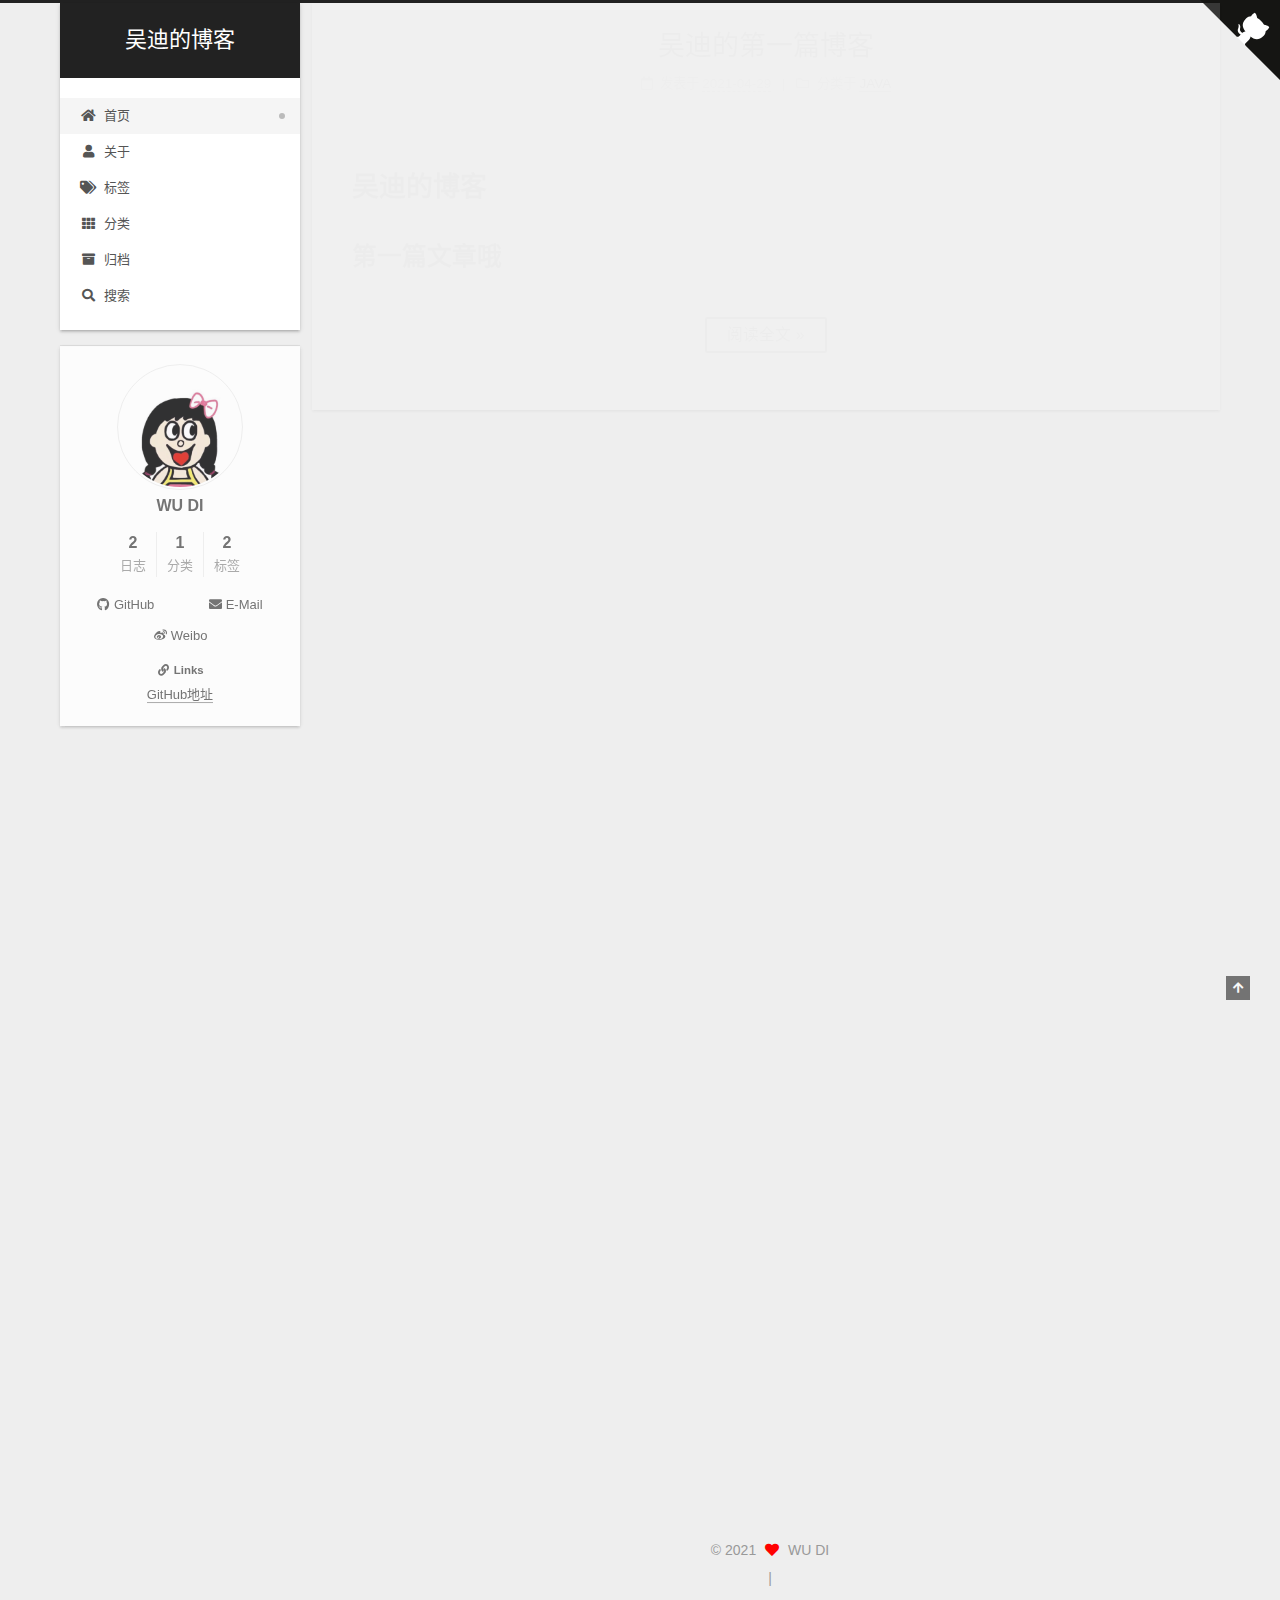
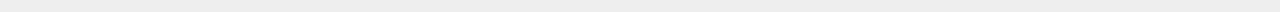
==== commit b3178b54: "Site updated: 2021-04-29 23:14:10" ====
--- a/index.html
+++ b/index.html
@@ -22,13 +22,13 @@
 
   <meta property="og:type" content="website">
 <meta property="og:title" content="吴迪的博客">
-<meta property="og:url" content="https://github.com/wLovePwy/wLovePwy.github.io/index.html">
+<meta property="og:url" content="https://github.com/wLovePwy/index.html">
 <meta property="og:site_name" content="吴迪的博客">
 <meta property="og:locale" content="zh_CN">
 <meta property="article:author" content="WU DI">
 <meta name="twitter:card" content="summary">
 
-<link rel="canonical" href="https://github.com/wLovePwy/wLovePwy.github.io/">
+<link rel="canonical" href="https://github.com/wLovePwy/">
 
 
 <script id="page-configurations">
@@ -189,7 +189,7 @@
   
   
   <article itemscope itemtype="http://schema.org/Article" class="post-block" lang="zh-CN">
-    <link itemprop="mainEntityOfPage" href="https://github.com/wLovePwy/wLovePwy.github.io/2021/04/29/%E5%90%B4%E8%BF%AA%E7%9A%84%E7%AC%AC%E4%B8%80%E7%AF%87%E5%8D%9A%E5%AE%A2/">
+    <link itemprop="mainEntityOfPage" href="https://github.com/wLovePwy/2021/04/29/%E5%90%B4%E8%BF%AA%E7%9A%84%E7%AC%AC%E4%B8%80%E7%AF%87%E5%8D%9A%E5%AE%A2/">
 
     <span hidden itemprop="author" itemscope itemtype="http://schema.org/Person">
       <meta itemprop="image" content="/images/myAvatar.gif">
@@ -264,7 +264,7 @@
   
   
   <article itemscope itemtype="http://schema.org/Article" class="post-block" lang="zh-CN">
-    <link itemprop="mainEntityOfPage" href="https://github.com/wLovePwy/wLovePwy.github.io/2021/04/24/hello-world/">
+    <link itemprop="mainEntityOfPage" href="https://github.com/wLovePwy/2021/04/24/hello-world/">
 
     <span hidden itemprop="author" itemscope itemtype="http://schema.org/Person">
       <meta itemprop="image" content="/images/myAvatar.gif">
